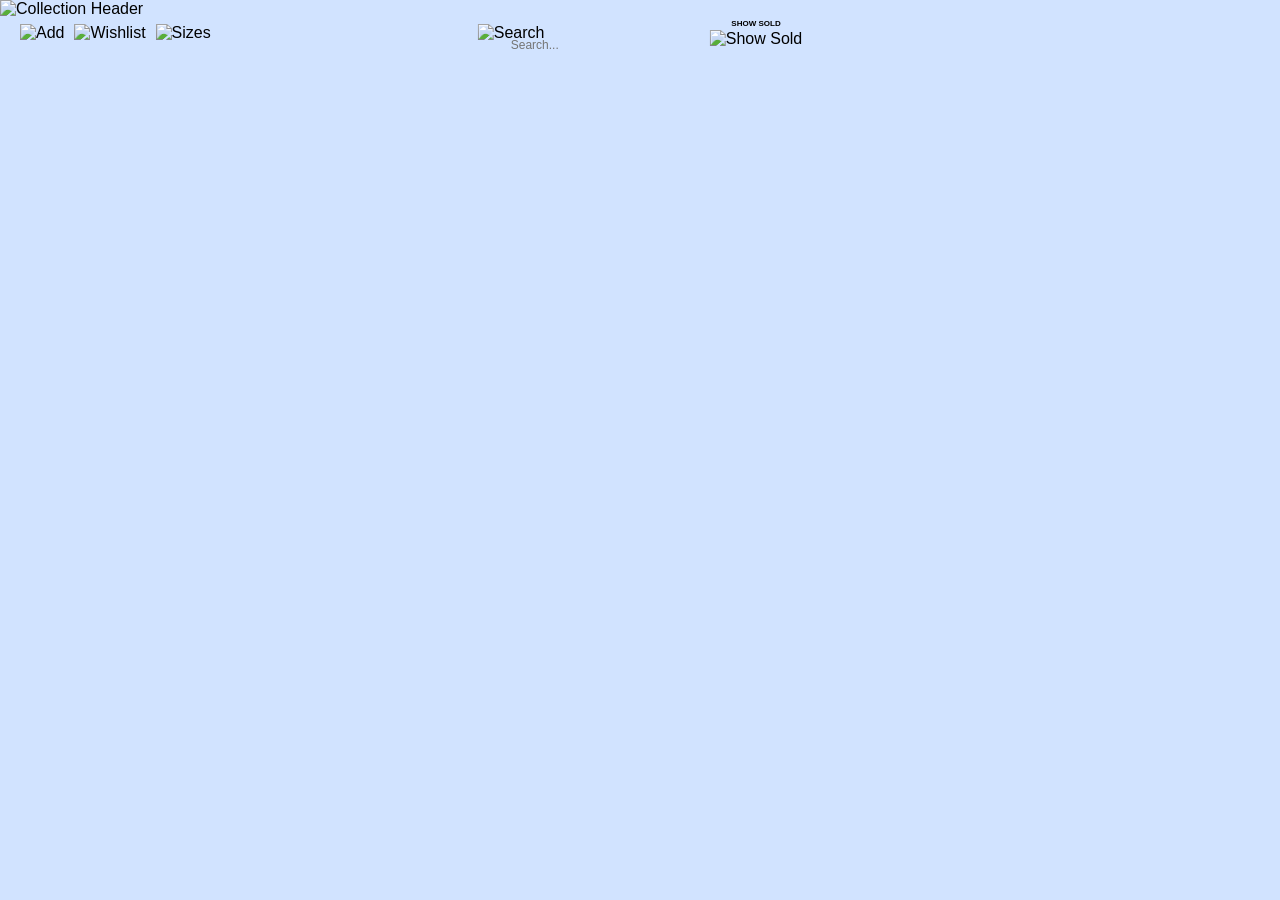
==== index.html @ 49babe40 "Update index.html" ====
<!DOCTYPE html>
<html lang="da">
<head>
  <meta charset="UTF-8">
  <meta name="viewport" content="width=device-width, initial-scale=1.0">
  <title>Collection - Adidas Arkiv</title>
  <link rel="stylesheet" href="style.css">
  <script>
    const PAGE_MODE = 'collect';
  </script>
</head>
<body>

  <!-- Header Banner -->
  <div class="header-container">
    <img src="https://lh3.googleusercontent.com/d/1BbO-EU_AmhU8XtYRuYGCFx_ZVZzK3iCA" alt="Collection Header">
  </div>

  <!-- Sticky Menu / Navbar med centreret midtersektion -->
  <div class="sticky-menu-wrapper">
    <div class="sticky-menu">
      <div class="menu-left">
        <img src="https://lh3.googleusercontent.com/d/1Rr_zvVAQYIR4N1D4tfpUbryo5eiioUpq" class="menu-item" onclick="handleButtonA()" alt="Add">
        <img src="https://lh3.googleusercontent.com/d/1xmQ_n_7Y_pGltsocKUHVBAHdI6Gm0oes" class="menu-item" onclick="handleButtonB()" alt="Wishlist">
        
        <div class="size-menu-trigger" onclick="toggleSizeMenu(event)">
          <img src="https://lh3.googleusercontent.com/d/1w_wkFOLBDLVanPZDswz19U744f0Dg8EL" class="menu-item" alt="Sizes">
          <div class="size-dropdown" id="sizeDropdown"></div>
        </div>
      </div>

      <div class="menu-center">
        <div class="search-box">
          <img src="https://lh3.googleusercontent.com/d/16AEnLeUyzfPU4YTCNXWA78eKpm2aWF4v" class="search-bg-img" alt="Search">
          <input type="text" placeholder="Search..." oninput="handleSearch(this.value)" list="categorySuggestions">
          <datalist id="categorySuggestions"></datalist>
        </div>

        <div class="toggle-container" onclick="toggleShowSold()">
          <span class="toggle-label">SHOW SOLD</span>
          <img id="showSoldToggleImg" class="menu-item" src="https://lh3.googleusercontent.com/d/1B65f2Et5kHbFkxHI8Q6cN3Uva6Ls0EKZ" alt="Show Sold">
        </div>
      </div>

      <div class="menu-right"></div>
    </div>
  </div>

  <!-- Main Content Layout med svævende Kategori-menu -->
  <div class="main-wrapper">
    <div class="content-area" id="contentArea"></div>
    <div class="alphabet-nav" id="alphabetNav"></div>
  </div>

  <!-- Modal Popup -->
  <div class="modal-bg" id="modalBg" onclick="handleBackdropClick(event)">
    <div class="modal modal-collect" id="modalCard">
      
      <div class="modal-header-banner">
        <img id="modalHeaderImg" src="https://lh3.googleusercontent.com/d/1gmPYQ6Regt_LEtvqxmYXH6gj2A0O2zVm" alt="Header Banner">
      </div>

      <!-- UPLOAD ELEMENT -->
      <div class="upload-section">
        <div class="upload-btn" id="uploadPreview" onclick="document.getElementById('fileInput').click()"></div>
        <input type="file" id="fileInput" style="display:none;" onchange="handleImage(this)">
        
        <div class="upload-right">
          <div class="field-group">
            <label for="mArticle">Article number</label>
            <div class="art-input">
              <img src="https://lh3.googleusercontent.com/d/1k2UAsx1wDDB_nzxmmHjxAotoMZ5BQft1" alt="a#">
              <input type="text" id="mArticle" placeholder="Article number" oninput="markFormDirty()">
            </div>
          </div>

          <div class="brand-toggle">
            <img id="imgOrigToggle" src="https://lh3.googleusercontent.com/d/152SiPw7Y39y_jeMaTdTZLXFkgR_Zu4cn" onclick="selectBrand('originals')" alt="Originals">
            <img id="imgPerfToggle" src="https://lh3.googleusercontent.com/d/1wEklPrdEZ3GHbNw2ejwfYwx1nBnRxhny" onclick="selectBrand('performance')" alt="Performance">
          </div>

          <div class="field-group">
            <label for="mCategory">Category</label>
            <input type="text" id="mCategory" placeholder="Category" list="categorySuggestions" oninput="markFormDirty()">
          </div>
        </div>
      </div>

      <!-- INFORMATION ELEMENT -->
      <div class="info-element-wrapper">
        <div class="field-group">
          <label for="mName">Name</label>
          <input type="text" id="mName" placeholder="Item name" oninput="markFormDirty()">
        </div>

        <div class="three-cols">
          <div class="field-group" style="flex: 1;">
            <label for="mSize">Size</label>
            <input type="text" id="mSize" placeholder="Size" oninput="markFormDirty()">
          </div>
          <div class="field-group" style="flex: 1;">
            <label for="mMadeIn">Made in</label>
            <input type="text" id="mMadeIn" placeholder="Country" oninput="markFormDirty()">
          </div>
          <div class="field-group" style="flex: 1;">
            <label for="mProduced">Production time</label>
            <input type="text" id="mProduced" placeholder="MM/YY" oninput="markFormDirty()">
          </div>
        </div>
      </div>

      <!-- PRICE ELEMENT -->
      <div class="price-section">
        <div class="field-group">
          <label for="mMaterial">Materials</label>
          <textarea id="mMaterial" placeholder="Materials..." oninput="markFormDirty()"></textarea>
        </div>
        <div class="price-right">
          <div class="field-group">
            <label for="mPurchasePrice">Purchase price</label>
            <input type="text" id="mPurchasePrice" placeholder="0,00 kr." oninput="markFormDirty()">
          </div>
          <div class="toggle-sold-row" onclick="toggleSoldState()">
            <img id="btnSold" src="https://lh3.googleusercontent.com/d/1K9HrpK2swbPdadOZPbrPVT3-V7k7bwCK" alt="Reselling">
          </div>
          <div class="field-group sale-price-group" id="salePriceGroup">
            <label for="mSalePrice">Sale price</label>
            <input type="text" id="mSalePrice" placeholder="0,00 kr." disabled oninput="markFormDirty()">
          </div>
        </div>
      </div>

      <!-- FOOTER ELEMENT -->
      <div class="modal-footer">
        <img src="https://lh3.googleusercontent.com/d/1ezJe2_NICuZT07YFN_1pRIQC8yiWAOHc" class="footer-btn" onclick="closeModal()" alt="Cancel">
        <div class="move-toggle-btn" onclick="toggleModalPageType()">
          <img id="imgMoveBtn" src="https://lh3.googleusercontent.com/d/1XsICtNKjWCBHymS1GHLmU-zh8LCk0f5a" alt="Move">
        </div>
        <img src="https://lh3.googleusercontent.com/d/1AjppabQ9us5pA44AK5LGZdV9MJ1YDXrC" class="footer-btn" onclick="saveData()" alt="Save">
      </div>

    </div>
  </div>

  <script src="app.js"></script>
</body>
</html>
---- style.css ----
@font-face {
  font-family: 'AvantGarde LT Book';
  src: local('AvantGarde LT Book'), local('ITC Avant Garde Gothic Std Book'), local('ITC Avant Garde Gothic Book');
  font-weight: bold;
}
@font-face {
  font-family: 'AvantGarde LT Medium';
  src: local('AvantGarde LT Medium'), local('ITC Avant Garde Gothic Std Medium');
  font-weight: 500;
}

html, body {
  margin: 0;
  padding: 0;
  width: 100%;
  max-width: 100%;
  overflow-x: hidden;
  background-color: #d1e3ff;
  font-family: 'AvantGarde LT Medium', sans-serif;
  color: #000;
  -webkit-text-size-adjust: 100%;
}

/* HEADER BANNER */
.header-container {
  width: 100%;
  overflow: hidden;
  position: relative;
  z-index: 10;
}

.header-container img {
  width: 100%;
  height: auto;
  display: block;
}

/* TOP MENU / STICKY NAVBAR - CENTRERET MIDTERSEKTION */
.sticky-menu-wrapper {
  position: sticky;
  top: 0;
  z-index: 100;
  width: 100%;
  background: #d1e3ff;
}

.sticky-menu {
  display: flex;
  align-items: center;
  justify-content: space-between;
  padding: 6px 20px;
  box-sizing: border-box;
  width: 100%;
  position: relative;
}

.menu-left {
  display: flex;
  align-items: center;
  gap: 10px;
  min-width: 0;
  z-index: 2;
}

.menu-center {
  position: absolute;
  left: 50%;
  transform: translateX(-50%);
  display: flex;
  align-items: center;
  gap: 12px;
  z-index: 1;
}

.menu-right {
  display: flex;
  align-items: center;
  gap: 10px;
  min-width: 0;
  z-index: 2;
}

.menu-item {
  cursor: pointer;
  height: 42px !important;
  width: auto !important;
  max-width: 110px;
  display: block;
  object-fit: contain;
}

.size-menu-trigger {
  position: relative;
  cursor: pointer;
}

.toggle-container {
  display: flex;
  flex-direction: column;
  align-items: center;
  justify-content: center;
  gap: 2px;
  flex-shrink: 0;
  cursor: pointer;
}

.toggle-label {
  font-family: 'AvantGarde LT Book', sans-serif;
  font-weight: bold;
  font-size: 8px;
  text-transform: uppercase;
  white-space: nowrap;
}

.search-box {
  position: relative;
  height: 42px;
  display: flex;
  align-items: center;
  width: 220px;
}

.search-bg-img {
  height: 42px !important;
  width: 100% !important;
  display: block;
  object-fit: fill;
}

.search-box input {
  position: absolute;
  left: 15%;
  top: 20%;
  width: 78%;
  height: 60%;
  border: none !important;
  background: transparent !important;
  box-shadow: none !important;
  outline: none !important;
  font-size: 12px;
  font-family: 'AvantGarde LT Medium', sans-serif;
  color: #000;
  padding: 0;
  margin: 0;
  -webkit-appearance: none;
}

@media (max-width: 768px) {
  .menu-center {
    position: static;
    transform: none;
  }
  .search-box { width: 140px; }
}

/* SIZE DROPDOWN MENU OVERLAY (MARKANT GLAS-EFFEKT) */
.size-dropdown {
  position: absolute;
  top: 100%;
  left: 0;
  z-index: 150;
  background: rgba(209, 227, 255, 0.88) !important;
  backdrop-filter: blur(25px) saturate(190%) !important;
  -webkit-backdrop-filter: blur(25px) saturate(190%) !important;
  border: 1.5px solid rgba(42, 26, 111, 0.45);
  border-radius: 24px;
  padding: 14px 18px 18px 18px;
  display: none;
  box-shadow: 0 16px 40px rgba(42, 26, 111, 0.28), inset 0 1px 2px rgba(255, 255, 255, 0.8);
  width: 330px;
  box-sizing: border-box;
  margin-top: 6px;
}

.size-dropdown-top {
  display: flex;
  justify-content: space-between;
  align-items: center;
  margin-bottom: 8px;
}

.size-quick-actions { display: flex; gap: 6px; align-items: center; }
.size-quick-actions img { height: 20px !important; width: auto !important; cursor: pointer; object-fit: contain; }

.size-group { margin-bottom: 10px; }
.size-group-title { height: 18px !important; width: auto !important; display: block; margin-bottom: 6px; object-fit: contain; }

.size-grid {
  display: grid;
  grid-template-columns: repeat(6, 1fr);
  gap: 6px;
}

.size-grid img {
  width: 100% !important;
  height: auto !important;
  aspect-ratio: 1/1;
  cursor: pointer;
  object-fit: contain;
}

/* MAIN CONTENT LAYOUT */
.main-wrapper {
  display: flex;
  padding: 10px 20px 20px 20px;
  position: relative;
  box-sizing: border-box;
  width: 100%;
  align-items: flex-start;
}

.content-area {
  flex: 1;
  min-width: 0;
  padding-right: 55px;
}

.category-section {
  margin-bottom: 25px;
}

.category-title {
  font-family: 'AvantGarde LT Book', sans-serif;
  font-weight: bold;
  font-size: 24px;
  margin: 15px 0 10px 0;
}

.item-grid {
  display: grid;
  grid-template-columns: repeat(5, 1fr);
  gap: 15px;
}

@media (max-width: 1024px) { .item-grid { grid-template-columns: repeat(4, 1fr); } }
@media (max-width: 600px) { .item-grid { grid-template-columns: repeat(2, 1fr); } }

/* SIDEBAR ALFABET BOBLER - STICKY DER STOPPER UNDER HEADER OG SVÆVER */
.alphabet-nav {
  position: sticky;
  top: 70px;
  height: max-content;
  max-height: calc(100vh - 90px);
  overflow-y: auto;
  display: flex;
  flex-direction: column;
  gap: 8px;
  z-index: 90;
  padding: 2px;
  flex-shrink: 0;
  margin-left: auto;
}

.alphabet-nav::-webkit-scrollbar {
  width: 0px;
  background: transparent;
}

.sidebar-bubble-item {
  position: relative;
  width: 36px !important;
  height: 36px !important;
  display: flex;
  align-items: center;
  justify-content: center;
  text-decoration: none;
  cursor: pointer;
  flex-shrink: 0;
}

.sidebar-bubble-bg {
  position: absolute;
  top: 0; left: 0;
  width: 36px !important;
  height: 36px !important;
  object-fit: contain;
  z-index: 1;
}

.sidebar-bubble-letter {
  position: relative;
  z-index: 2;
  font-family: 'AvantGarde LT Book', sans-serif;
  font-weight: bold;
  font-size: 14px;
  color: #000;
}

@media (max-width: 600px) { 
  .alphabet-nav { display: none; } 
  .content-area { padding-right: 0; }
}

/* ITEM CARD DESIGN */
.item-card {
  display: flex;
  flex-direction: column;
  cursor: pointer;
}

.image-wrapper {
  position: relative;
  width: 100%;
  padding-top: 100%;
  border: 1px dashed #000;
  box-sizing: border-box;
  background-color: #fff;
  background-size: cover;
  background-position: center;
}

.sold-overlay {
  position: absolute;
  top: 0; left: 0; right: 0; bottom: 0;
  background: url('https://lh3.googleusercontent.com/d/1aI-Sx4t3iTxtWBZ8tTBECgleesVGC5hX') no-repeat center/cover;
}

.size-badge {
  position: absolute;
  top: 4px; left: 4px;
  width: 26px; height: 26px;
  object-fit: contain;
}

.article-badge {
  position: absolute;
  bottom: 3px; right: 4px;
  display: flex; align-items: center; gap: 2px;
  font-family: 'AvantGarde LT Book', sans-serif;
  font-weight: bold; font-size: 11px;
}

.article-badge img { height: 10px; width: auto; display: block; margin: 0; }

.info-box {
  margin-top: 4px;
  background: #fff;
  border: 1px solid #ddd;
  padding: 6px 8px;
  box-sizing: border-box;
  display: flex;
  flex-direction: column;
  justify-content: space-between;
  height: 85px; 
  position: relative;
}

.info-header {
  display: flex;
  justify-content: space-between;
  align-items: center;
  font-family: 'AvantGarde LT Book', sans-serif;
  font-weight: bold !important;
  font-size: 12px;
  padding-right: 25px;
}

.item-id {
  position: absolute;
  top: 4px; right: 6px;
  color: #D9D9D9 !important;
  font-size: 7px !important;
  font-family: 'AvantGarde LT Book', sans-serif;
}

.info-name {
  font-size: 11px;
  font-family: 'AvantGarde LT Book', sans-serif;
  font-weight: bold;
  white-space: nowrap; overflow: hidden; text-overflow: ellipsis;
  margin: 1px 0;
}

.info-row {
  display: flex; align-items: center; justify-content: space-between;
  color: #4C4C4C; font-size: 10.5px; margin: 0;
  font-family: 'AvantGarde LT Book', sans-serif;
}

.price-left-side, .price-right-side { display: flex; align-items: center; gap: 3px; }
.price-left-side img, .price-right-side img { height: 11px; width: auto; display: inline-block; vertical-align: middle; }
.info-row span.val { color: #000; font-family: 'AvantGarde LT Book', sans-serif; font-weight: bold; }

/* =========================================================
   POPUP MODAL DESIGN - OPTIMAL FYLDET UD UDEN TOMRUM (381 : 558)
   ========================================================= */
.modal-bg {
  position: fixed;
  top: 0; left: 0; right: 0; bottom: 0;
  background: rgba(0, 0, 0, 0.45);
  display: none;
  align-items: center; justify-content: center;
  z-index: 200;
  backdrop-filter: blur(4px);
  padding: 10px;
  box-sizing: border-box;
}

.modal {
  background: #ffffff;
  border-radius: 22px;
  aspect-ratio: 381 / 558;
  height: min(90vh, 650px);
  width: auto;
  max-width: 95vw;
  box-sizing: border-box;
  display: flex;
  flex-direction: column;
  justify-content: space-between;
  padding: 12px 16px 12px 16px;
  box-shadow: 0 15px 35px rgba(0, 0, 0, 0.25);
  overflow: hidden;
}

.modal-collect {
  border: 3.5px solid transparent;
  background-image: linear-gradient(#fff, #fff), linear-gradient(135deg, #1AA8FF, #24FFD8);
  background-origin: border-box;
  background-clip: padding-box, border-box;
}

.modal-wishlist {
  border: 3.5px solid transparent;
  background-image: linear-gradient(#fff, #fff), linear-gradient(135deg, #3E8CFF, #5D43C3);
  background-origin: border-box;
  background-clip: padding-box, border-box;
}

.modal-header-banner {
  width: 100%;
  height: 16%;
  display: flex;
  justify-content: center;
  align-items: center;
  flex-shrink: 0;
}

.modal-header-banner img {
  height: 100%;
  width: auto;
  max-width: 100%;
  object-fit: contain;
}

.field-group {
  display: flex;
  flex-direction: column;
  gap: 1px;
}

.field-group label {
  color: #2F47B1 !important;
  font-family: 'AvantGarde LT Book', sans-serif;
  font-size: 10px;
  font-weight: bold;
}

.modal input[type="text"], 
.modal textarea {
  width: 100% !important;
  background-color: #E7EDFF !important;
  border: 1px solid #B1C3FF !important;
  border-radius: 6px !important;
  padding: 3px 6px !important;
  box-sizing: border-box !important;
  font-family: 'AvantGarde LT Medium', sans-serif !important;
  font-size: 10.5px !important;
  color: #000 !important;
  outline: none !important;
}

.upload-section {
  display: flex !important;
  gap: 10px !important;
  align-items: stretch !important;
  width: 100% !important;
  height: 29%;
  flex-shrink: 0;
}

.upload-btn {
  aspect-ratio: 1 / 1;
  height: 100% !important;
  width: auto !important;
  border-radius: 12px !important;
  background-size: cover !important;
  background-position: center !important;
  cursor: pointer !important;
  flex-shrink: 0 !important;
  border: 1px dashed #b1c3ff !important;
}

.upload-right {
  display: flex !important;
  flex-direction: column !important;
  justify-content: space-between !important;
  flex: 1 !important;
  min-width: 0 !important;
  height: 100% !important;
}

.art-input {
  display: flex !important;
  align-items: center !important;
  gap: 4px !important;
}

.art-input img {
  height: 13px !important;
  width: auto !important;
}

.brand-toggle {
  display: flex !important;
  justify-content: space-between !important;
  align-items: center !important;
  gap: 6px !important;
  width: 100% !important;
  height: 42% !important;
}

.brand-toggle img {
  height: 100% !important;
  width: 48% !important;
  cursor: pointer !important;
  object-fit: contain !important;
}

.info-element-wrapper {
  display: flex;
  flex-direction: column;
  justify-content: space-between;
  height: 16.5%;
  flex-shrink: 0;
}

.three-cols {
  display: flex !important;
  gap: 5px !important;
}

.price-section {
  display: flex !important;
  gap: 10px !important;
  align-items: stretch !important;
  height: 19%;
  flex-shrink: 0;
}

.price-section .field-group {
  display: flex !important;
  flex-direction: column !important;
  height: 100% !important;
  box-sizing: border-box !important;
  flex: 1 !important;
}

.modal textarea#mMaterial {
  resize: none !important;
  height: 100% !important;
  box-sizing: border-box !important;
}

.price-right {
  display: flex !important;
  flex-direction: column !important;
  justify-content: space-between !important;
  flex: 1 !important;
  height: 100% !important;
  box-sizing: border-box !important;
}

.sale-price-group {
  opacity: 0.4;
  transition: opacity 0.2s ease;
}

.sale-price-group.active {
  opacity: 1;
}

.toggle-sold-row {
  display: flex !important;
  align-items: center !important;
  cursor: pointer !important;
  margin: 1px 0 !important;
}

.toggle-sold-row img {
  height: 14px !important;
  width: auto !important;
  display: block !important;
}

.modal-footer {
  display: flex !important;
  justify-content: space-between !important;
  align-items: center !important;
  height: 11.5%;
  gap: 8px !important;
  flex-shrink: 0;
}

.footer-btn {
  height: 52% !important;
  width: auto !important;
  cursor: pointer !important;
  object-fit: contain !important;
  flex-shrink: 0 !important;
}

.move-toggle-btn {
  flex: 1 !important;
  display: flex !important;
  justify-content: center !important;
  align-items: center !important;
  height: 100% !important;
}

.move-toggle-btn img {
  height: 100% !important;
  width: 100% !important;
  object-fit: contain !important;
  cursor: pointer !important;
}
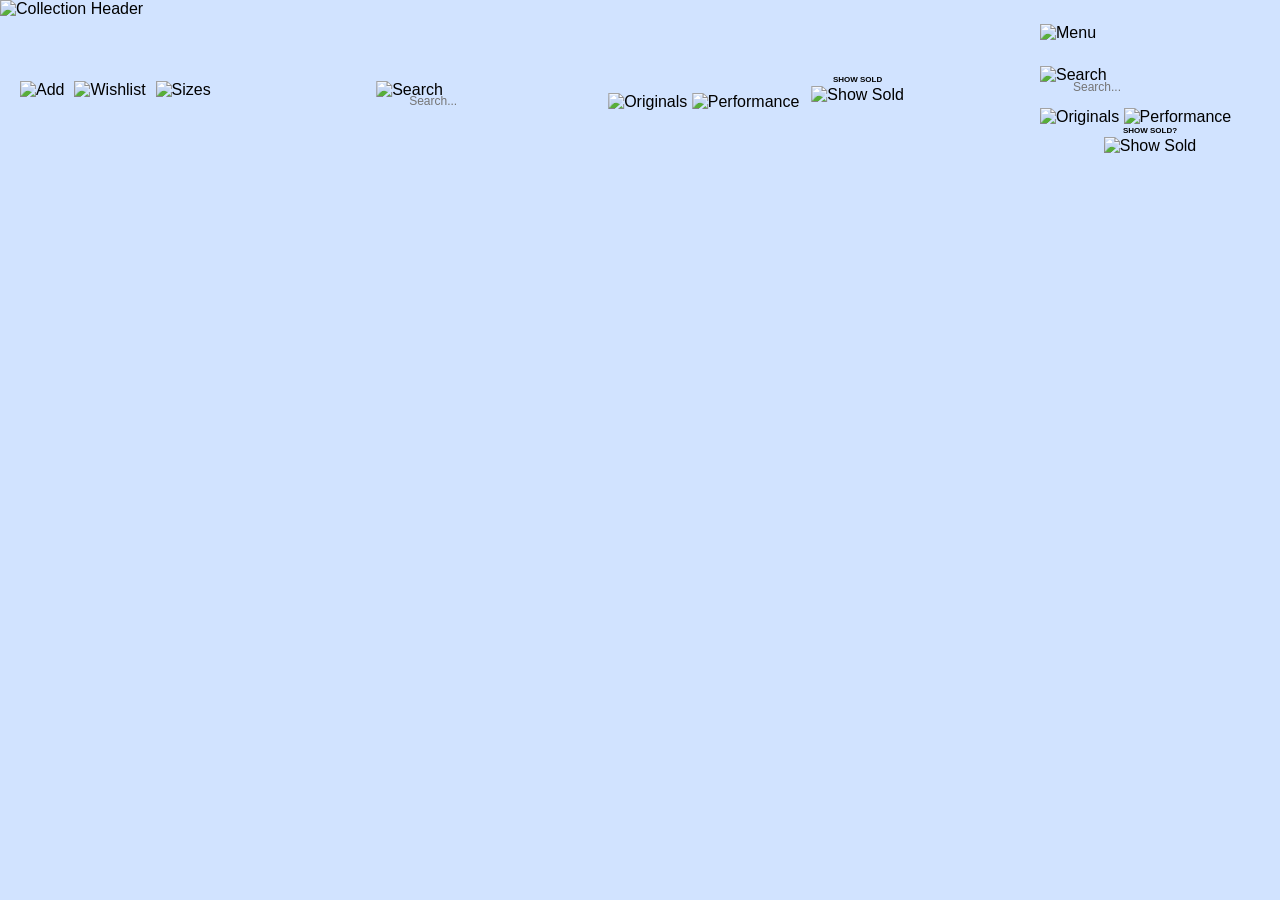
==== commit be9135c4: "Update index.html" ====
--- a/index.html
+++ b/index.html
@@ -12,11 +12,11 @@
 <body>
 
   <!-- Header Banner -->
-  <div class="header-container">
+  <div class="header-container" id="headerContainer">
     <img src="https://lh3.googleusercontent.com/d/1BbO-EU_AmhU8XtYRuYGCFx_ZVZzK3iCA" alt="Collection Header">
   </div>
 
-  <!-- Sticky Menu / Navbar med centreret midtersektion -->
+  <!-- Sticky Menu / Navbar -->
   <div class="sticky-menu-wrapper">
     <div class="sticky-menu">
       <div class="menu-left">
@@ -29,24 +29,55 @@
         </div>
       </div>
 
-      <div class="menu-center">
+      <div class="menu-center desktop-menu-center">
+        <!-- Search Box -->
         <div class="search-box">
           <img src="https://lh3.googleusercontent.com/d/16AEnLeUyzfPU4YTCNXWA78eKpm2aWF4v" class="search-bg-img" alt="Search">
           <input type="text" placeholder="Search..." oninput="handleSearch(this.value)" list="categorySuggestions">
           <datalist id="categorySuggestions"></datalist>
         </div>
 
+        <!-- Brand Filter Buttons (punkt 6) -->
+        <div class="brand-filter-group">
+          <img id="topBrandOrig" src="https://lh3.googleusercontent.com/d/1phuiZ7Mh7kYKfAENbCw2ah78_Tem2NAM" onclick="toggleBrandFilter('originals')" alt="Originals">
+          <img id="topBrandPerf" src="https://lh3.googleusercontent.com/d/1ycABFjAvKvRXOgnKJ77_fO2Y0zpAh6fG" onclick="toggleBrandFilter('performance')" alt="Performance">
+        </div>
+
+        <!-- Show Sold Toggle -->
         <div class="toggle-container" onclick="toggleShowSold()">
           <span class="toggle-label">SHOW SOLD</span>
           <img id="showSoldToggleImg" class="menu-item" src="https://lh3.googleusercontent.com/d/1B65f2Et5kHbFkxHI8Q6cN3Uva6Ls0EKZ" alt="Show Sold">
         </div>
       </div>
 
-      <div class="menu-right"></div>
+      <div class="menu-right">
+        <!-- Mobile Dropdown Fold Out Button (punkt 7) -->
+        <div class="mobile-foldout-trigger" onclick="toggleMobileDropdown(event)">
+          <img src="https://lh3.googleusercontent.com/d/1uAKwyD0PDeKZ8p-C4xMuNnaMW314ayjp" class="menu-item" alt="Menu">
+          <div class="mobile-dropdown-panel" id="mobileDropdownPanel" onclick="event.stopPropagation()">
+            <div class="search-box mobile-search-box">
+              <img src="https://lh3.googleusercontent.com/d/16AEnLeUyzfPU4YTCNXWA78eKpm2aWF4v" class="search-bg-img" alt="Search">
+              <input type="text" placeholder="Search..." oninput="handleSearch(this.value)" list="categorySuggestions">
+            </div>
+            
+            <div class="mobile-dropdown-row">
+              <div class="brand-filter-group">
+                <img id="mobBrandOrig" src="https://lh3.googleusercontent.com/d/1phuiZ7Mh7kYKfAENbCw2ah78_Tem2NAM" onclick="toggleBrandFilter('originals')" alt="Originals">
+                <img id="mobBrandPerf" src="https://lh3.googleusercontent.com/d/1ycABFjAvKvRXOgnKJ77_fO2Y0zpAh6fG" onclick="toggleBrandFilter('performance')" alt="Performance">
+              </div>
+
+              <div class="toggle-container" onclick="toggleShowSold()">
+                <span class="toggle-label">SHOW SOLD?</span>
+                <img id="mobShowSoldToggleImg" class="menu-item" src="https://lh3.googleusercontent.com/d/1B65f2Et5kHbFkxHI8Q6cN3Uva6Ls0EKZ" alt="Show Sold">
+              </div>
+            </div>
+          </div>
+        </div>
+      </div>
     </div>
   </div>
 
-  <!-- Main Content Layout med svævende Kategori-menu -->
+  <!-- Main Content Layout med Kategori-menu -->
   <div class="main-wrapper">
     <div class="content-area" id="contentArea"></div>
     <div class="alphabet-nav" id="alphabetNav"></div>
@@ -130,13 +161,13 @@
         </div>
       </div>
 
-      <!-- FOOTER ELEMENT -->
+      <!-- FOOTER ELEMENT (punkt 5: Opdaterede Image IDs for Cancel & Save) -->
       <div class="modal-footer">
-        <img src="https://lh3.googleusercontent.com/d/1ezJe2_NICuZT07YFN_1pRIQC8yiWAOHc" class="footer-btn" onclick="closeModal()" alt="Cancel">
+        <img src="https://lh3.googleusercontent.com/d/1bIswf5T_aL4D3FBBkKJzgrP2c3qv1aUp" class="footer-btn" onclick="closeModal()" alt="Cancel">
         <div class="move-toggle-btn" onclick="toggleModalPageType()">
           <img id="imgMoveBtn" src="https://lh3.googleusercontent.com/d/1XsICtNKjWCBHymS1GHLmU-zh8LCk0f5a" alt="Move">
         </div>
-        <img src="https://lh3.googleusercontent.com/d/1AjppabQ9us5pA44AK5LGZdV9MJ1YDXrC" class="footer-btn" onclick="saveData()" alt="Save">
+        <img src="https://lh3.googleusercontent.com/d/18Nxk5H4uAA2pAktW6TkC7l8WEpZVpvZT" class="footer-btn" onclick="saveData()" alt="Save">
       </div>
 
     </div>
--- a/style.css
+++ b/style.css
@@ -7,6 +7,11 @@
   font-family: 'AvantGarde LT Medium';
   src: local('AvantGarde LT Medium'), local('ITC Avant Garde Gothic Std Medium');
   font-weight: 500;
+}
+@font-face {
+  font-family: 'AvantGarde LT Medium';
+  src: local('AvantGarde LT Medium'), local('ITC Avant Garde Gothic Std Medium');
+  font-weight: normal;
 }
 
 html, body {
@@ -153,20 +158,20 @@
   .search-box { width: 140px; }
 }
 
-/* SIZE DROPDOWN MENU OVERLAY (MARKANT GLAS-EFFEKT) */
+/* SIZE DROPDOWN MENU OVERLAY (ÆGTE GLAS-EFFEKT MED 45% OPACITET) */
 .size-dropdown {
   position: absolute;
   top: 100%;
   left: 0;
   z-index: 150;
-  background: rgba(209, 227, 255, 0.88) !important;
-  backdrop-filter: blur(25px) saturate(190%) !important;
-  -webkit-backdrop-filter: blur(25px) saturate(190%) !important;
-  border: 1.5px solid rgba(42, 26, 111, 0.45);
+  background: rgba(209, 227, 255, 0.45) !important;
+  backdrop-filter: blur(22px) saturate(190%) !important;
+  -webkit-backdrop-filter: blur(22px) saturate(190%) !important;
+  border: 1.5px solid rgba(42, 26, 111, 0.35);
   border-radius: 24px;
   padding: 14px 18px 18px 18px;
   display: none;
-  box-shadow: 0 16px 40px rgba(42, 26, 111, 0.28), inset 0 1px 2px rgba(255, 255, 255, 0.8);
+  box-shadow: 0 16px 40px rgba(42, 26, 111, 0.18), inset 0 1px 2px rgba(255, 255, 255, 0.6);
   width: 330px;
   box-sizing: border-box;
   margin-top: 6px;
@@ -230,25 +235,41 @@
   display: grid;
   grid-template-columns: repeat(5, 1fr);
   gap: 15px;
-}
-
-@media (max-width: 1024px) { .item-grid { grid-template-columns: repeat(4, 1fr); } }
-@media (max-width: 600px) { .item-grid { grid-template-columns: repeat(2, 1fr); } }
-
-/* SIDEBAR ALFABET BOBLER - STICKY DER STOPPER UNDER HEADER OG SVÆVER */
+  width: 100%;
+  box-sizing: border-box;
+}
+
+@media (max-width: 1024px) { 
+  .item-grid { 
+    grid-template-columns: repeat(4, 1fr); 
+  } 
+}
+
+@media (max-width: 600px) { 
+  .item-grid { 
+    grid-template-columns: repeat(2, 1fr) !important; 
+  } 
+}
+
+/* SIDEBAR ALFABET BOBLER - DYNAMISK LÆBOPOMADE / MIDTE-LÅS */
 .alphabet-nav {
-  position: sticky;
-  top: 70px;
+  position: absolute;
+  right: 20px;
+  top: 150px;
   height: max-content;
-  max-height: calc(100vh - 90px);
+  max-height: calc(100vh - 120px);
   overflow-y: auto;
   display: flex;
   flex-direction: column;
-  gap: 8px;
-  z-index: 90;
+  gap: 6px;
+  z-index: 120;
   padding: 2px;
-  flex-shrink: 0;
-  margin-left: auto;
+}
+
+.alphabet-nav.fixed-nav {
+  position: fixed;
+  top: 50%;
+  transform: translateY(-50%);
 }
 
 .alphabet-nav::-webkit-scrollbar {
@@ -291,17 +312,23 @@
   .content-area { padding-right: 0; }
 }
 
-/* ITEM CARD DESIGN */
+/* ITEM CARD DESIGN MED PRÆCIS FONT-STYRING */
 .item-card {
   display: flex;
   flex-direction: column;
   cursor: pointer;
+  grid-column: span 1 !important;
+  width: 100% !important;
+  max-width: 100% !important;
+  min-width: 0 !important;
+  box-sizing: border-box;
 }
 
 .image-wrapper {
   position: relative;
-  width: 100%;
-  padding-top: 100%;
+  width: 100% !important;
+  aspect-ratio: 1 / 1 !important; /* Tvinger billedet til at være 100% kvadratisk uanset alt andet */
+  padding-top: 0 !important; /* Erstatter padding-top trick for at undgå at elementet strækkes */
   border: 1px dashed #000;
   box-sizing: border-box;
   background-color: #fff;
@@ -327,7 +354,8 @@
   bottom: 3px; right: 4px;
   display: flex; align-items: center; gap: 2px;
   font-family: 'AvantGarde LT Book', sans-serif;
-  font-weight: bold; font-size: 11px;
+  font-weight: bold; 
+  font-size: 11px;
 }
 
 .article-badge img { height: 10px; width: auto; display: block; margin: 0; }
@@ -338,6 +366,8 @@
   border: 1px solid #ddd;
   padding: 6px 8px;
   box-sizing: border-box;
+  width: 100% !important;
+  min-width: 0 !important; /* Sikrer at infoboksen ikke presser kolonnen ud */
   display: flex;
   flex-direction: column;
   justify-content: space-between;
@@ -349,7 +379,7 @@
   display: flex;
   justify-content: space-between;
   align-items: center;
-  font-family: 'AvantGarde LT Book', sans-serif;
+  font-family: 'AvantGarde LT Book', sans-serif !important;
   font-weight: bold !important;
   font-size: 12px;
   padding-right: 25px;
@@ -365,8 +395,8 @@
 
 .info-name {
   font-size: 11px;
-  font-family: 'AvantGarde LT Book', sans-serif;
-  font-weight: bold;
+  font-family: 'AvantGarde LT Medium', sans-serif;
+  font-weight: normal; /* Almindelig font style */
   white-space: nowrap; overflow: hidden; text-overflow: ellipsis;
   margin: 1px 0;
 }
@@ -375,14 +405,39 @@
   display: flex; align-items: center; justify-content: space-between;
   color: #4C4C4C; font-size: 10.5px; margin: 0;
   font-family: 'AvantGarde LT Book', sans-serif;
-}
-
-.price-left-side, .price-right-side { display: flex; align-items: center; gap: 3px; }
+  font-weight: bold; /* Made in & Produced i AvantGarde LT Book fed */
+}
+
+.info-row span.val {
+  color: #000;
+  font-family: 'AvantGarde LT Book', sans-serif;
+  font-weight: bold;
+}
+
+.price-left-side, .price-right-side { 
+  display: flex; 
+  align-items: center; 
+  gap: 3px; 
+  font-family: 'AvantGarde LT Medium', sans-serif;
+  font-weight: bold; /* Purchase price & Sale price i AvantGarde LT Medium fed */
+}
+
 .price-left-side img, .price-right-side img { height: 11px; width: auto; display: inline-block; vertical-align: middle; }
-.info-row span.val { color: #000; font-family: 'AvantGarde LT Book', sans-serif; font-weight: bold; }
+
+.price-left-side span.val {
+  color: #000;
+  font-family: 'AvantGarde LT Medium', sans-serif;
+  font-weight: bold;
+}
+
+.price-right-side span.val {
+  color: #001EB7 !important; /* Sale price i specifik farve */
+  font-family: 'AvantGarde LT Medium', sans-serif;
+  font-weight: bold;
+}
 
 /* =========================================================
-   POPUP MODAL DESIGN - OPTIMAL FYLDET UD UDEN TOMRUM (381 : 558)
+   POPUP MODAL DESIGN - 381 : 558 PROPORTIONER OG FYLDET UD
    ========================================================= */
 .modal-bg {
   position: fixed;
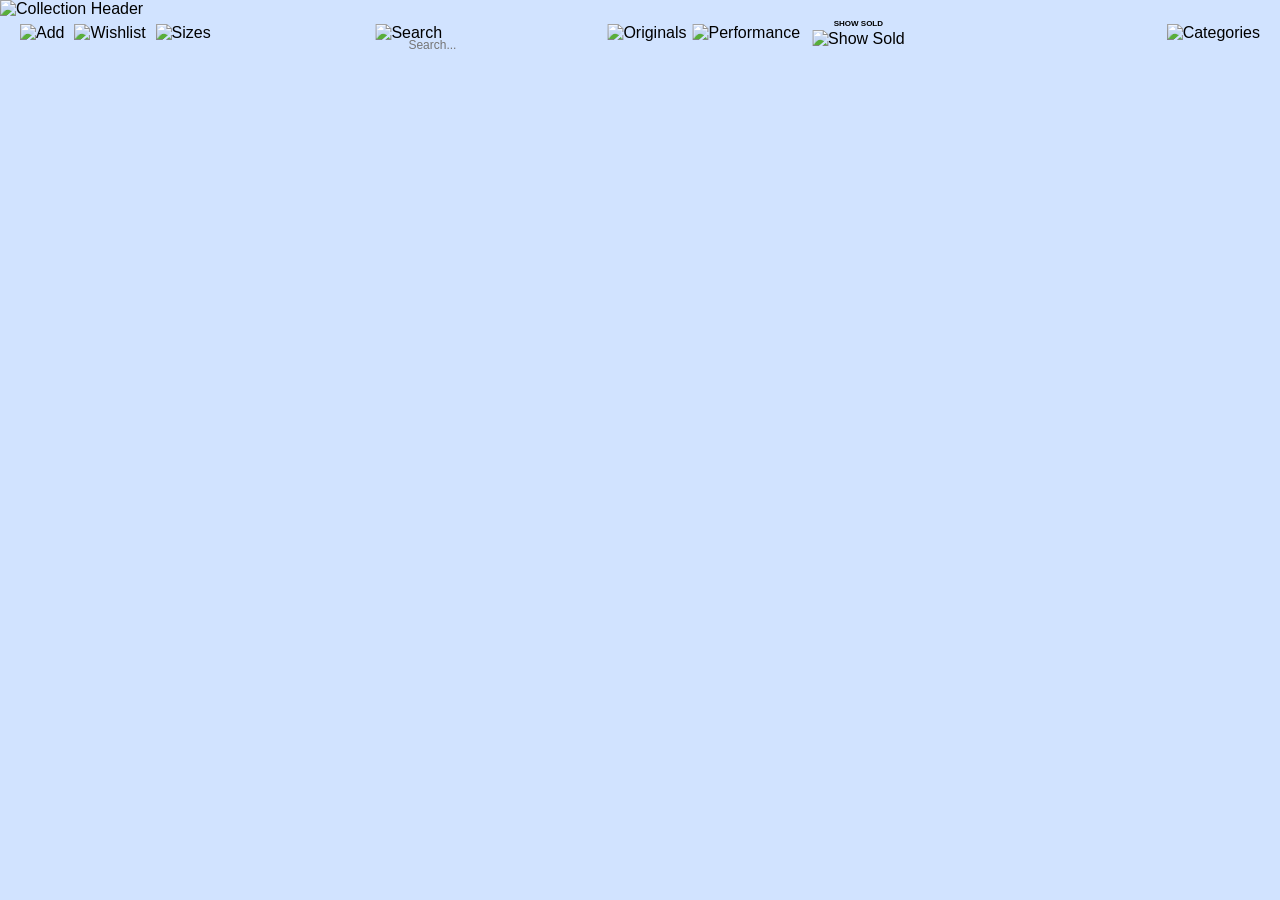
==== commit b319871d: "Update index.html" ====
--- a/index.html
+++ b/index.html
@@ -25,7 +25,7 @@
         
         <div class="size-menu-trigger" onclick="toggleSizeMenu(event)">
           <img src="https://lh3.googleusercontent.com/d/1w_wkFOLBDLVanPZDswz19U744f0Dg8EL" class="menu-item" alt="Sizes">
-          <div class="size-dropdown" id="sizeDropdown"></div>
+          <div class="size-dropdown" id="sizeDropdown" onclick="event.stopPropagation()"></div>
         </div>
       </div>
 
@@ -37,7 +37,7 @@
           <datalist id="categorySuggestions"></datalist>
         </div>
 
-        <!-- Brand Filter Buttons (punkt 6) -->
+        <!-- Brand Filter Buttons -->
         <div class="brand-filter-group">
           <img id="topBrandOrig" src="https://lh3.googleusercontent.com/d/1phuiZ7Mh7kYKfAENbCw2ah78_Tem2NAM" onclick="toggleBrandFilter('originals')" alt="Originals">
           <img id="topBrandPerf" src="https://lh3.googleusercontent.com/d/1ycABFjAvKvRXOgnKJ77_fO2Y0zpAh6fG" onclick="toggleBrandFilter('performance')" alt="Performance">
@@ -51,9 +51,9 @@
       </div>
 
       <div class="menu-right">
-        <!-- Mobile Dropdown Fold Out Button (punkt 7) -->
+        <!-- Mobile Dropdown Fold Out Button -->
         <div class="mobile-foldout-trigger" onclick="toggleMobileDropdown(event)">
-          <img src="https://lh3.googleusercontent.com/d/1uAKwyD0PDeKZ8p-C4xMuNnaMW314ayjp" class="menu-item" alt="Menu">
+          <img src="https://lh3.googleusercontent.com/d/12kTHcKnkMJSGLnuDeuSdsu1NO1W1ZXpP" class="menu-item" alt="Menu">
           <div class="mobile-dropdown-panel" id="mobileDropdownPanel" onclick="event.stopPropagation()">
             <div class="search-box mobile-search-box">
               <img src="https://lh3.googleusercontent.com/d/16AEnLeUyzfPU4YTCNXWA78eKpm2aWF4v" class="search-bg-img" alt="Search">
@@ -73,6 +73,11 @@
             </div>
           </div>
         </div>
+
+        <!-- Mobile Category Navigation Toggle -->
+        <div class="mobile-cat-trigger" onclick="toggleMobileCategoryNav(event)">
+          <img src="https://lh3.googleusercontent.com/d/17AW3h4PPmWoj6pPSnmsECmSh1HMf_BGP" class="menu-item" alt="Categories">
+        </div>
       </div>
     </div>
   </div>
@@ -135,33 +140,60 @@
           </div>
           <div class="field-group" style="flex: 1;">
             <label for="mProduced">Production time</label>
-            <input type="text" id="mProduced" placeholder="MM/YY" oninput="markFormDirty()">
-          </div>
-        </div>
-      </div>
-
-      <!-- PRICE ELEMENT -->
+            <div class="icon-input-row">
+              <img src="https://lh3.googleusercontent.com/d/1C0naWRde39PV2fVvuN8VCmBBYK2Z_JGV" class="field-icon" alt="prod">
+              <input type="text" id="mProduced" placeholder="MM/YY" oninput="markFormDirty()">
+            </div>
+          </div>
+        </div>
+      </div>
+
+      <!-- PRICE & MATERIALS ELEMENT -->
       <div class="price-section">
-        <div class="field-group">
-          <label for="mMaterial">Materials</label>
-          <textarea id="mMaterial" placeholder="Materials..." oninput="markFormDirty()"></textarea>
-        </div>
+        <div class="materials-column">
+          <div class="field-group">
+            <label for="mMaterial">Materials</label>
+            <textarea id="mMaterial" placeholder="Materials..." oninput="markFormDirty()"></textarea>
+          </div>
+          <div class="field-group">
+            <label for="mLining">Lining</label>
+            <textarea id="mLining" placeholder="Lining..." oninput="markFormDirty()"></textarea>
+          </div>
+        </div>
+
         <div class="price-right">
           <div class="field-group">
             <label for="mPurchasePrice">Purchase price</label>
-            <input type="text" id="mPurchasePrice" placeholder="0,00 kr." oninput="markFormDirty()">
-          </div>
-          <div class="toggle-sold-row" onclick="toggleSoldState()">
-            <img id="btnSold" src="https://lh3.googleusercontent.com/d/1K9HrpK2swbPdadOZPbrPVT3-V7k7bwCK" alt="Reselling">
-          </div>
-          <div class="field-group sale-price-group" id="salePriceGroup">
-            <label for="mSalePrice">Sale price</label>
-            <input type="text" id="mSalePrice" placeholder="0,00 kr." disabled oninput="markFormDirty()">
-          </div>
-        </div>
-      </div>
-
-      <!-- FOOTER ELEMENT (punkt 5: Opdaterede Image IDs for Cancel & Save) -->
+            <div class="icon-input-row">
+              <img src="https://lh3.googleusercontent.com/d/161MpMU1eBg3tkn6EEyzR8lCPmTur-SOY" class="field-icon" alt="purchase">
+              <input type="text" id="mPurchasePrice" placeholder="0,00 kr." oninput="markFormDirty()">
+            </div>
+          </div>
+
+          <!-- RESELLING / LISTED / SOLD ROW -->
+          <div class="reselling-sold-container">
+            <div class="resell-toggle-btn" onclick="toggleResellingState()">
+              <img id="btnReselling" src="https://lh3.googleusercontent.com/d/1ZgqEp1y0HhGzAgEuo3k7wsO649HFDkkq" alt="Reselling">
+              <span id="txtReselling" class="status-text">Reselling?</span>
+            </div>
+
+            <div class="sold-toggle-btn dimmed" id="soldToggleWrapper" onclick="toggleSoldState()">
+              <img id="btnSold" src="https://lh3.googleusercontent.com/d/1qrY7_DlZXQsGCG4XxSvVPB6sGR-SUigi" alt="Sold">
+              <span id="txtSold" class="status-text">SOLD?</span>
+            </div>
+          </div>
+
+          <!-- SALE PRICE FIELD -->
+          <div class="field-group sale-price-group dimmed" id="salePriceGroup">
+            <div class="icon-input-row">
+              <img src="https://lh3.googleusercontent.com/d/1AL23h0itXKmbWh_P4v_PL-J-AiXC1Nax" class="field-icon" alt="sale">
+              <input type="text" id="mSalePrice" placeholder="Sold for..." disabled oninput="markFormDirty()">
+            </div>
+          </div>
+        </div>
+      </div>
+
+      <!-- FOOTER ELEMENT -->
       <div class="modal-footer">
         <img src="https://lh3.googleusercontent.com/d/1bIswf5T_aL4D3FBBkKJzgrP2c3qv1aUp" class="footer-btn" onclick="closeModal()" alt="Cancel">
         <div class="move-toggle-btn" onclick="toggleModalPageType()">
--- a/style.css
+++ b/style.css
@@ -40,7 +40,7 @@
   display: block;
 }
 
-/* TOP MENU / STICKY NAVBAR - CENTRERET MIDTERSEKTION */
+/* TOP MENU / STICKY NAVBAR */
 .sticky-menu-wrapper {
   position: sticky;
   top: 0;
@@ -91,6 +91,19 @@
   width: auto !important;
   max-width: 110px;
   display: block;
+  object-fit: contain;
+}
+
+.brand-filter-group {
+  display: flex;
+  align-items: center;
+  gap: 6px;
+}
+
+.brand-filter-group img {
+  height: 42px !important;
+  width: auto !important;
+  cursor: pointer;
   object-fit: contain;
 }
 
@@ -150,58 +163,107 @@
   -webkit-appearance: none;
 }
 
-@media (max-width: 768px) {
-  .menu-center {
-    position: static;
-    transform: none;
-  }
-  .search-box { width: 140px; }
-}
-
-/* SIZE DROPDOWN MENU OVERLAY (ÆGTE GLAS-EFFEKT MED 45% OPACITET) */
+/* MOBILE DROPDOWN */
+.mobile-foldout-trigger {
+  display: none;
+  position: relative;
+}
+
+.mobile-dropdown-panel {
+  position: absolute;
+  top: 100%;
+  right: 0;
+  z-index: 160;
+  background: rgba(209, 227, 255, 0.85) !important;
+  backdrop-filter: blur(22px) saturate(190%) !important;
+  -webkit-backdrop-filter: blur(22px) saturate(190%) !important;
+  border: 1.5px solid rgba(42, 26, 111, 0.35);
+  border-radius: 20px;
+  padding: 12px;
+  display: none;
+  flex-direction: column;
+  gap: 10px;
+  box-shadow: 0 16px 40px rgba(42, 26, 111, 0.25);
+  width: 280px;
+  box-sizing: border-box;
+  margin-top: 6px;
+}
+
+.mobile-search-box {
+  width: 100% !important;
+}
+
+.mobile-dropdown-row {
+  display: flex;
+  justify-content: space-between;
+  align-items: center;
+  width: 100%;
+}
+
+@media (max-width: 820px) {
+  .desktop-menu-center { display: none !important; }
+  .mobile-foldout-trigger { display: block !important; }
+}
+
+/* SIZE DROPDOWN MENU OVERLAY (Kompakt med minimal padding) */
 .size-dropdown {
   position: absolute;
   top: 100%;
   left: 0;
   z-index: 150;
-  background: rgba(209, 227, 255, 0.45) !important;
+  background: rgba(209, 227, 255, 0.55) !important;
   backdrop-filter: blur(22px) saturate(190%) !important;
   -webkit-backdrop-filter: blur(22px) saturate(190%) !important;
   border: 1.5px solid rgba(42, 26, 111, 0.35);
-  border-radius: 24px;
-  padding: 14px 18px 18px 18px;
+  border-radius: 20px;
+  padding: 8px 10px;
   display: none;
-  box-shadow: 0 16px 40px rgba(42, 26, 111, 0.18), inset 0 1px 2px rgba(255, 255, 255, 0.6);
+  box-shadow: 0 16px 40px rgba(42, 26, 111, 0.18);
   width: 330px;
-  box-sizing: border-box;
-  margin-top: 6px;
+  max-width: 92vw;
+  max-height: 100%
+  box-sizing: border-box;
+  margin-top: 4px;
 }
 
 .size-dropdown-top {
   display: flex;
   justify-content: space-between;
   align-items: center;
-  margin-bottom: 8px;
+  margin-bottom: 4px;
 }
 
 .size-quick-actions { display: flex; gap: 6px; align-items: center; }
-.size-quick-actions img { height: 20px !important; width: auto !important; cursor: pointer; object-fit: contain; }
-
-.size-group { margin-bottom: 10px; }
-.size-group-title { height: 18px !important; width: auto !important; display: block; margin-bottom: 6px; object-fit: contain; }
+.size-quick-actions img { height: 18px !important; width: auto !important; cursor: pointer; object-fit: contain; }
+
+.size-group { 
+  margin-bottom: 6px; 
+}
+
+.size-group-title { 
+  height: 20px !important; 
+  width: auto !important; 
+  display: block; 
+  margin: 4px 0 3px 0; 
+  padding-left: 0;
+  object-fit: contain; 
+}
 
 .size-grid {
   display: grid;
   grid-template-columns: repeat(6, 1fr);
-  gap: 6px;
-}
-
-.size-grid img {
-  width: 100% !important;
-  height: auto !important;
-  aspect-ratio: 1/1;
+  gap: 2px;
+  padding: 0;
+  box-sizing: border-box;
+  width: 100%;
+}
+
+.size-grid-item {
+  width: 46px !important;
+  height: 46px !important;
   cursor: pointer;
   object-fit: contain;
+  box-sizing: border-box;
 }
 
 /* MAIN CONTENT LAYOUT */
@@ -239,37 +301,20 @@
   box-sizing: border-box;
 }
 
-@media (max-width: 1024px) { 
-  .item-grid { 
-    grid-template-columns: repeat(4, 1fr); 
-  } 
-}
-
-@media (max-width: 600px) { 
-  .item-grid { 
-    grid-template-columns: repeat(2, 1fr) !important; 
-  } 
-}
-
-/* SIDEBAR ALFABET BOBLER - DYNAMISK LÆBOPOMADE / MIDTE-LÅS */
+@media (max-width: 1024px) { .item-grid { grid-template-columns: repeat(4, 1fr); } }
+@media (max-width: 600px) { .item-grid { grid-template-columns: repeat(2, 1fr); } }
+
+/* SIDEBAR ALFABET BOBLER */
 .alphabet-nav {
-  position: absolute;
+  position: fixed;
   right: 20px;
-  top: 150px;
-  height: max-content;
-  max-height: calc(100vh - 120px);
-  overflow-y: auto;
+  z-index: 120;
   display: flex;
   flex-direction: column;
   gap: 6px;
-  z-index: 120;
   padding: 2px;
-}
-
-.alphabet-nav.fixed-nav {
-  position: fixed;
-  top: 50%;
-  transform: translateY(-50%);
+  box-sizing: border-box;
+  overflow-y: auto;
 }
 
 .alphabet-nav::-webkit-scrollbar {
@@ -279,8 +324,8 @@
 
 .sidebar-bubble-item {
   position: relative;
-  width: 36px !important;
-  height: 36px !important;
+  width: 30px !important;
+  height: 30px !important;
   display: flex;
   align-items: center;
   justify-content: center;
@@ -292,8 +337,8 @@
 .sidebar-bubble-bg {
   position: absolute;
   top: 0; left: 0;
-  width: 36px !important;
-  height: 36px !important;
+  width: 30px !important;
+  height: 30px !important;
   object-fit: contain;
   z-index: 1;
 }
@@ -304,7 +349,8 @@
   font-family: 'AvantGarde LT Book', sans-serif;
   font-weight: bold;
   font-size: 14px;
-  color: #000;
+  color: #6C7CE7; /* Lysere lilla nuance */
+  -webkit-text-stroke: 0.4px #4834DF; /* Tynd streg */
 }
 
 @media (max-width: 600px) { 
@@ -312,23 +358,22 @@
   .content-area { padding-right: 0; }
 }
 
-/* ITEM CARD DESIGN MED PRÆCIS FONT-STYRING */
+/* ITEM CARD DESIGN */
 .item-card {
   display: flex;
   flex-direction: column;
   cursor: pointer;
-  grid-column: span 1 !important;
   width: 100% !important;
   max-width: 100% !important;
   min-width: 0 !important;
+  grid-column: span 1 !important;
   box-sizing: border-box;
 }
 
 .image-wrapper {
   position: relative;
   width: 100% !important;
-  aspect-ratio: 1 / 1 !important; /* Tvinger billedet til at være 100% kvadratisk uanset alt andet */
-  padding-top: 0 !important; /* Erstatter padding-top trick for at undgå at elementet strækkes */
+  aspect-ratio: 1 / 1 !important;
   border: 1px dashed #000;
   box-sizing: border-box;
   background-color: #fff;
@@ -342,11 +387,12 @@
   background: url('https://lh3.googleusercontent.com/d/1aI-Sx4t3iTxtWBZ8tTBECgleesVGC5hX') no-repeat center/cover;
 }
 
-.size-badge {
-  position: absolute;
-  top: 4px; left: 4px;
-  width: 26px; height: 26px;
+.size-badge-canvas {
+  position: absolute;
+  top: 2px; left: 2px;
+  width: 40px; height: 40px;
   object-fit: contain;
+  z-index: 3;
 }
 
 .article-badge {
@@ -366,13 +412,12 @@
   border: 1px solid #ddd;
   padding: 6px 8px;
   box-sizing: border-box;
-  width: 100% !important;
-  min-width: 0 !important; /* Sikrer at infoboksen ikke presser kolonnen ud */
   display: flex;
   flex-direction: column;
   justify-content: space-between;
   height: 85px; 
   position: relative;
+  min-width: 0 !important;
 }
 
 .info-header {
@@ -396,16 +441,30 @@
 .info-name {
   font-size: 11px;
   font-family: 'AvantGarde LT Medium', sans-serif;
-  font-weight: normal; /* Almindelig font style */
+  font-weight: normal;
   white-space: nowrap; overflow: hidden; text-overflow: ellipsis;
   margin: 1px 0;
 }
 
 .info-row {
   display: flex; align-items: center; justify-content: space-between;
-  color: #4C4C4C; font-size: 10.5px; margin: 0;
+  color: #828282; font-size: 10.5px; margin: 0;
   font-family: 'AvantGarde LT Book', sans-serif;
-  font-weight: bold; /* Made in & Produced i AvantGarde LT Book fed */
+  font-weight: bold;
+}
+
+.info-row-left {
+  display: flex; align-items: center; gap: 4px;
+  color: #828282;
+}
+
+.info-row-right {
+  display: flex; align-items: center; gap: 4px;
+  color: #000;
+}
+
+.info-row-right img {
+  height: 11px; width: auto; display: inline-block; vertical-align: middle;
 }
 
 .info-row span.val {
@@ -419,7 +478,7 @@
   align-items: center; 
   gap: 3px; 
   font-family: 'AvantGarde LT Medium', sans-serif;
-  font-weight: bold; /* Purchase price & Sale price i AvantGarde LT Medium fed */
+  font-weight: bold;
 }
 
 .price-left-side img, .price-right-side img { height: 11px; width: auto; display: inline-block; vertical-align: middle; }
@@ -431,14 +490,12 @@
 }
 
 .price-right-side span.val {
-  color: #001EB7 !important; /* Sale price i specifik farve */
+  color: #001EB7 !important;
   font-family: 'AvantGarde LT Medium', sans-serif;
   font-weight: bold;
 }
 
-/* =========================================================
-   POPUP MODAL DESIGN - 381 : 558 PROPORTIONER OG FYLDET UD
-   ========================================================= */
+/* POPUP MODAL DESIGN */
 .modal-bg {
   position: fixed;
   top: 0; left: 0; right: 0; bottom: 0;
@@ -647,6 +704,7 @@
   display: block !important;
 }
 
+/* MODAL FOOTER - KORREKTE PROPORTIONER FOR CANCEL, MOVE OG SAVE */
 .modal-footer {
   display: flex !important;
   justify-content: space-between !important;
@@ -657,7 +715,7 @@
 }
 
 .footer-btn {
-  height: 52% !important;
+  height: 20px !important; /* Genskaber original størrelse */
   width: auto !important;
   cursor: pointer !important;
   object-fit: contain !important;
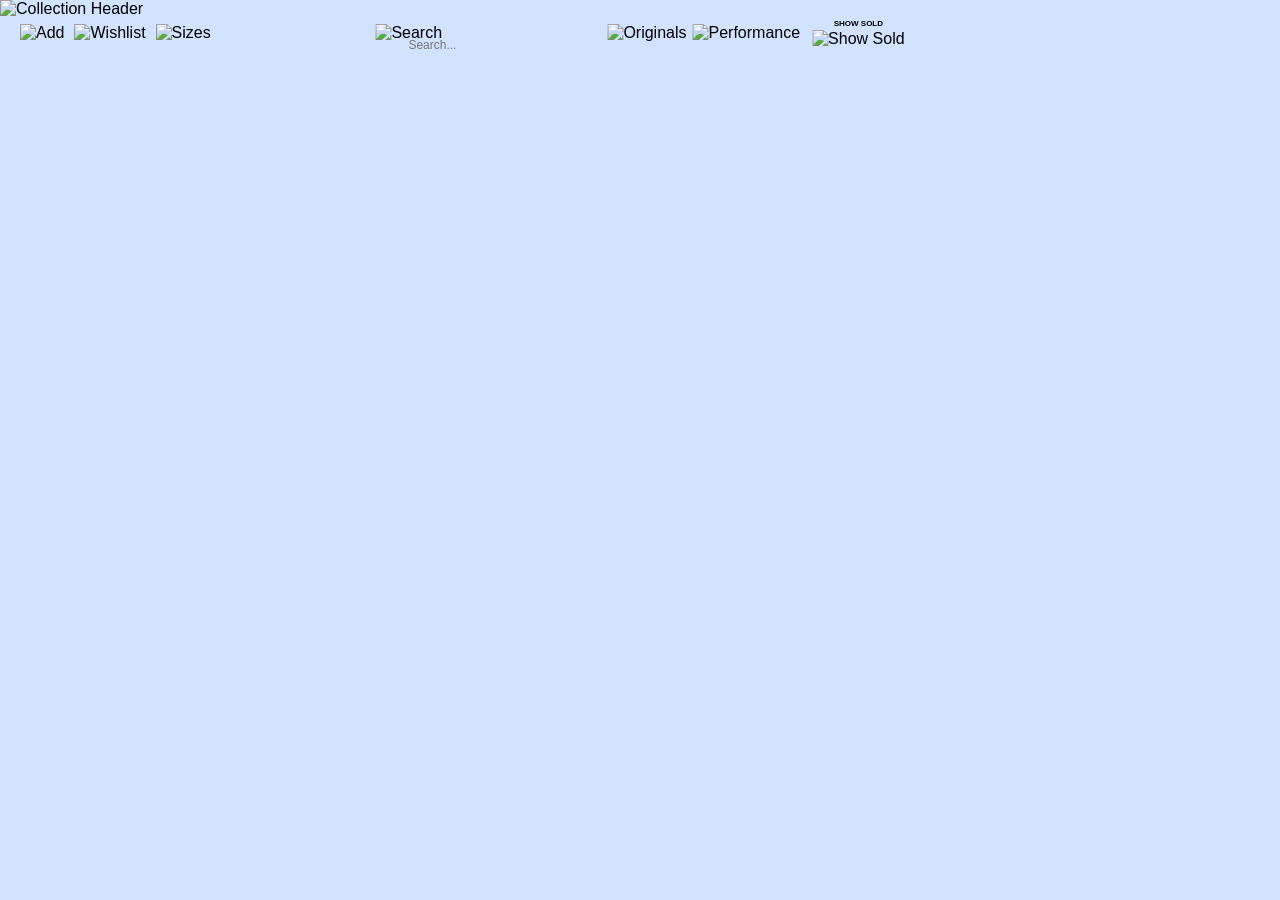
==== commit f102084a: "Update index.html" ====
--- a/index.html
+++ b/index.html
@@ -90,121 +90,122 @@
 
   <!-- Modal Popup -->
   <div class="modal-bg" id="modalBg" onclick="handleBackdropClick(event)">
-    <div class="modal modal-collect" id="modalCard">
+  <div class="modal modal-collect" id="modalCard">
+    
+    <!-- HEADER BANNER -->
+    <div class="modal-header-banner">
+      <img id="modalHeaderImg" src="" alt="Header">
+    </div>
+
+    <!-- UPLOAD & TOP FIELDS -->
+    <div class="upload-section">
+      <div class="upload-btn" id="uploadPreview" onclick="document.getElementById('mImageFile').click()" style="background-image: url('');"></div>
+      <input type="file" id="mImageFile" accept="image/*" style="display:none;" onchange="handleImage(this)">
       
-      <div class="modal-header-banner">
-        <img id="modalHeaderImg" src="https://lh3.googleusercontent.com/d/1gmPYQ6Regt_LEtvqxmYXH6gj2A0O2zVm" alt="Header Banner">
-      </div>
-
-      <!-- UPLOAD ELEMENT -->
-      <div class="upload-section">
-        <div class="upload-btn" id="uploadPreview" onclick="document.getElementById('fileInput').click()"></div>
-        <input type="file" id="fileInput" style="display:none;" onchange="handleImage(this)">
-        
-        <div class="upload-right">
-          <div class="field-group">
-            <label for="mArticle">Article number</label>
-            <div class="art-input">
-              <img src="https://lh3.googleusercontent.com/d/1k2UAsx1wDDB_nzxmmHjxAotoMZ5BQft1" alt="a#">
-              <input type="text" id="mArticle" placeholder="Article number" oninput="markFormDirty()">
-            </div>
-          </div>
-
-          <div class="brand-toggle">
-            <img id="imgOrigToggle" src="https://lh3.googleusercontent.com/d/152SiPw7Y39y_jeMaTdTZLXFkgR_Zu4cn" onclick="selectBrand('originals')" alt="Originals">
-            <img id="imgPerfToggle" src="https://lh3.googleusercontent.com/d/1wEklPrdEZ3GHbNw2ejwfYwx1nBnRxhny" onclick="selectBrand('performance')" alt="Performance">
-          </div>
-
-          <div class="field-group">
-            <label for="mCategory">Category</label>
-            <input type="text" id="mCategory" placeholder="Category" list="categorySuggestions" oninput="markFormDirty()">
-          </div>
-        </div>
-      </div>
-
-      <!-- INFORMATION ELEMENT -->
-      <div class="info-element-wrapper">
-        <div class="field-group">
-          <label for="mName">Name</label>
-          <input type="text" id="mName" placeholder="Item name" oninput="markFormDirty()">
-        </div>
-
-        <div class="three-cols">
-          <div class="field-group" style="flex: 1;">
-            <label for="mSize">Size</label>
-            <input type="text" id="mSize" placeholder="Size" oninput="markFormDirty()">
-          </div>
-          <div class="field-group" style="flex: 1;">
-            <label for="mMadeIn">Made in</label>
-            <input type="text" id="mMadeIn" placeholder="Country" oninput="markFormDirty()">
-          </div>
-          <div class="field-group" style="flex: 1;">
-            <label for="mProduced">Production time</label>
-            <div class="icon-input-row">
-              <img src="https://lh3.googleusercontent.com/d/1C0naWRde39PV2fVvuN8VCmBBYK2Z_JGV" class="field-icon" alt="prod">
-              <input type="text" id="mProduced" placeholder="MM/YY" oninput="markFormDirty()">
-            </div>
-          </div>
-        </div>
-      </div>
-
-      <!-- PRICE & MATERIALS ELEMENT -->
-      <div class="price-section">
-        <div class="materials-column">
-          <div class="field-group">
-            <label for="mMaterial">Materials</label>
-            <textarea id="mMaterial" placeholder="Materials..." oninput="markFormDirty()"></textarea>
-          </div>
-          <div class="field-group">
-            <label for="mLining">Lining</label>
-            <textarea id="mLining" placeholder="Lining..." oninput="markFormDirty()"></textarea>
-          </div>
-        </div>
-
-        <div class="price-right">
-          <div class="field-group">
-            <label for="mPurchasePrice">Purchase price</label>
-            <div class="icon-input-row">
-              <img src="https://lh3.googleusercontent.com/d/161MpMU1eBg3tkn6EEyzR8lCPmTur-SOY" class="field-icon" alt="purchase">
-              <input type="text" id="mPurchasePrice" placeholder="0,00 kr." oninput="markFormDirty()">
-            </div>
-          </div>
-
-          <!-- RESELLING / LISTED / SOLD ROW -->
-          <div class="reselling-sold-container">
-            <div class="resell-toggle-btn" onclick="toggleResellingState()">
-              <img id="btnReselling" src="https://lh3.googleusercontent.com/d/1ZgqEp1y0HhGzAgEuo3k7wsO649HFDkkq" alt="Reselling">
-              <span id="txtReselling" class="status-text">Reselling?</span>
-            </div>
-
-            <div class="sold-toggle-btn dimmed" id="soldToggleWrapper" onclick="toggleSoldState()">
-              <img id="btnSold" src="https://lh3.googleusercontent.com/d/1qrY7_DlZXQsGCG4XxSvVPB6sGR-SUigi" alt="Sold">
-              <span id="txtSold" class="status-text">SOLD?</span>
-            </div>
-          </div>
-
-          <!-- SALE PRICE FIELD -->
-          <div class="field-group sale-price-group dimmed" id="salePriceGroup">
-            <div class="icon-input-row">
-              <img src="https://lh3.googleusercontent.com/d/1AL23h0itXKmbWh_P4v_PL-J-AiXC1Nax" class="field-icon" alt="sale">
-              <input type="text" id="mSalePrice" placeholder="Sold for..." disabled oninput="markFormDirty()">
-            </div>
-          </div>
-        </div>
-      </div>
-
-      <!-- FOOTER ELEMENT -->
-      <div class="modal-footer">
-        <img src="https://lh3.googleusercontent.com/d/1bIswf5T_aL4D3FBBkKJzgrP2c3qv1aUp" class="footer-btn" onclick="closeModal()" alt="Cancel">
-        <div class="move-toggle-btn" onclick="toggleModalPageType()">
-          <img id="imgMoveBtn" src="https://lh3.googleusercontent.com/d/1XsICtNKjWCBHymS1GHLmU-zh8LCk0f5a" alt="Move">
-        </div>
-        <img src="https://lh3.googleusercontent.com/d/18Nxk5H4uAA2pAktW6TkC7l8WEpZVpvZT" class="footer-btn" onclick="saveData()" alt="Save">
-      </div>
-
-    </div>
-  </div>
-
+      <div class="upload-right">
+        <div class="field-group">
+          <label>Article number</label>
+          <div class="art-input">
+            <img src="https://lh3.googleusercontent.com/d/1k2UAsx1wDDB_nzxmmHjxAotoMZ5BQft1" alt="a#">
+            <input type="text" id="mArticle" placeholder="Article number" oninput="markFormDirty()">
+          </div>
+        </div>
+
+        <div class="brand-toggle">
+          <img id="imgOrigToggle" src="" onclick="selectBrand('originals')" alt="Originals">
+          <img id="imgPerfToggle" src="" onclick="selectBrand('performance')" alt="Performance">
+        </div>
+
+        <div class="field-group">
+          <label>Category</label>
+          <input type="text" id="mCategory" list="categorySuggestions" placeholder="Category" oninput="markFormDirty()">
+          <datalist id="categorySuggestions"></datalist>
+        </div>
+      </div>
+    </div>
+
+    <!-- NAME -->
+    <div class="field-group">
+      <label>Name</label>
+      <input type="text" id="mName" placeholder="Item name" oninput="markFormDirty()">
+    </div>
+
+    <!-- SIZE, MADE IN, PRODUCTION TIME -->
+    <div class="three-cols">
+      <div class="field-group" style="flex: 1;">
+        <label>Size</label>
+        <input type="text" id="mSize" placeholder="Size" oninput="markFormDirty()">
+      </div>
+      <div class="field-group" style="flex: 1;">
+        <label>Made in</label>
+        <input type="text" id="mMadeIn" placeholder="Country" oninput="markFormDirty()">
+      </div>
+      <div class="field-group" style="flex: 1.2;">
+        <label>Production time</label>
+        <div class="icon-input-row">
+          <img src="https://lh3.googleusercontent.com/d/1C0naWRde39PV2fVvuN8VCmBBYK2Z_JGV" class="field-icon" alt="prod">
+          <input type="text" id="mProduced" placeholder="MM/YY" oninput="markFormDirty()">
+        </div>
+      </div>
+    </div>
+
+    <!-- TO-KOLONNE SEKTION FOR MATERIALS, PURCHASE PRICE, RESELLING, LINING & SOLD FOR -->
+    <div class="form-grid-row">
+      <!-- VENSTRE KOLONNE: Materials & Lining -->
+      <div class="form-col-left">
+        <div class="field-group">
+          <label>Materials</label>
+          <textarea id="mMaterial" class="materials-textarea" placeholder="Materials..." oninput="markFormDirty()"></textarea>
+        </div>
+        <div class="field-group">
+          <label>Lining</label>
+          <textarea id="mLining" class="lining-textarea" placeholder="Lining..." oninput="markFormDirty()"></textarea>
+        </div>
+      </div>
+
+      <!-- HØJRE KOLONNE: Purchase price, Reselling/Sold, Sold for... -->
+      <div class="form-col-right">
+        <div class="field-group">
+          <label>Purchase price</label>
+          <div class="icon-input-row">
+            <img src="https://lh3.googleusercontent.com/d/161MpMU1eBg3tkn6EEyzR8lCPmTur-SOY" class="field-icon" alt="purchase">
+            <input type="text" id="mPurchasePrice" placeholder="0,00 kr." oninput="markFormDirty()">
+          </div>
+        </div>
+
+        <div class="reselling-sold-container">
+          <div class="resell-toggle-btn" onclick="toggleResellingState()">
+            <img id="btnReselling" src="https://lh3.googleusercontent.com/d/1ZgqEp1y0HhGzAgEuo3k7wsO649HFDkkq" alt="Resell">
+            <span class="status-text" id="txtReselling">Reselling?</span>
+          </div>
+          <div class="sold-toggle-btn dimmed" id="soldToggleWrapper" onclick="toggleSoldState()">
+            <img id="btnSold" src="https://lh3.googleusercontent.com/d/1qrY7_DlZXQsGCG4XxSvVPB6sGR-SUigi" alt="Sold">
+            <span class="status-text" id="txtSold">SOLD?</span>
+          </div>
+        </div>
+
+        <div class="field-group" id="salePriceGroup">
+          <label>Sold for ..</label>
+          <div class="icon-input-row">
+            <img src="https://lh3.googleusercontent.com/d/1AL23h0itXKmbWh_P4v_PL-J-AiXC1Nax" class="field-icon" alt="sale">
+            <input type="text" id="mSalePrice" class="sale-price-input" placeholder="Sold for..." disabled oninput="markFormDirty()">
+          </div>
+        </div>
+      </div>
+    </div>
+
+    <!-- FOOTER -->
+    <div class="modal-footer">
+      <img src="https://lh3.googleusercontent.com/d/1B65f2Et5kHbFkxHI8Q6cN3Uva6Ls0EKZ" class="footer-btn" onclick="closeModal()" alt="Cancel">
+      <div class="move-toggle-btn" onclick="toggleModalPageType()">
+        <img id="imgMoveBtn" src="" alt="Move to">
+      </div>
+      <img src="https://lh3.googleusercontent.com/d/19wTkumBvqWSzhakI3TRw6ACWI0jl2YCG" class="footer-btn" onclick="saveData()" alt="Save">
+    </div>
+
+  </div>
+</div>
+  
   <script src="app.js"></script>
 </body>
 </html>
--- a/style.css
+++ b/style.css
@@ -7,11 +7,6 @@
   font-family: 'AvantGarde LT Medium';
   src: local('AvantGarde LT Medium'), local('ITC Avant Garde Gothic Std Medium');
   font-weight: 500;
-}
-@font-face {
-  font-family: 'AvantGarde LT Medium';
-  src: local('AvantGarde LT Medium'), local('ITC Avant Garde Gothic Std Medium');
-  font-weight: normal;
 }
 
 html, body {
@@ -163,8 +158,9 @@
   -webkit-appearance: none;
 }
 
-/* MOBILE DROPDOWN */
-.mobile-foldout-trigger {
+/* MOBILE DROPDOWN & CATEGORY TRIGGER */
+.mobile-foldout-trigger,
+.mobile-cat-trigger {
   display: none;
   position: relative;
 }
@@ -202,16 +198,17 @@
 
 @media (max-width: 820px) {
   .desktop-menu-center { display: none !important; }
-  .mobile-foldout-trigger { display: block !important; }
-}
-
-/* SIZE DROPDOWN MENU OVERLAY (Kompakt med minimal padding) */
+  .mobile-foldout-trigger,
+  .mobile-cat-trigger { display: block !important; }
+}
+
+/* SIZE DROPDOWN MENU OVERLAY */
 .size-dropdown {
   position: absolute;
   top: 100%;
   left: 0;
   z-index: 150;
-  background: rgba(209, 227, 255, 0.55) !important;
+  background: rgba(209, 227, 255, 0.65) !important;
   backdrop-filter: blur(22px) saturate(190%) !important;
   -webkit-backdrop-filter: blur(22px) saturate(190%) !important;
   border: 1.5px solid rgba(42, 26, 111, 0.35);
@@ -219,11 +216,22 @@
   padding: 8px 10px;
   display: none;
   box-shadow: 0 16px 40px rgba(42, 26, 111, 0.18);
-  width: 330px;
-  max-width: 92vw;
-  max-height: 100%
+  width: 320px;
+  max-width: 95vw;
+  max-height: 80vh;
+  overflow-y: auto;
   box-sizing: border-box;
   margin-top: 4px;
+}
+
+@media (max-width: 600px) {
+  .size-dropdown {
+    left: 10px !important;
+    right: auto !important;
+    width: calc(100vw - 20px) !important;
+    max-width: calc(100vw - 20px) !important;
+    padding: 6px 8px !important;
+  }
 }
 
 .size-dropdown-top {
@@ -252,18 +260,20 @@
 .size-grid {
   display: grid;
   grid-template-columns: repeat(6, 1fr);
-  gap: 2px;
+  gap: 3px;
   padding: 0;
   box-sizing: border-box;
   width: 100%;
 }
 
 .size-grid-item {
-  width: 46px !important;
-  height: 46px !important;
+  width: 100% !important;
+  height: auto !important;
+  aspect-ratio: 1 / 1 !important;
   cursor: pointer;
   object-fit: contain;
   box-sizing: border-box;
+  display: block;
 }
 
 /* MAIN CONTENT LAYOUT */
@@ -295,14 +305,14 @@
 
 .item-grid {
   display: grid;
-  grid-template-columns: repeat(5, 1fr);
+  grid-template-columns: repeat(5, 1fr) !important;
   gap: 15px;
   width: 100%;
   box-sizing: border-box;
 }
 
-@media (max-width: 1024px) { .item-grid { grid-template-columns: repeat(4, 1fr); } }
-@media (max-width: 600px) { .item-grid { grid-template-columns: repeat(2, 1fr); } }
+@media (max-width: 1024px) { .item-grid { grid-template-columns: repeat(4, 1fr) !important; } }
+@media (max-width: 600px) { .item-grid { grid-template-columns: repeat(2, 1fr) !important; } }
 
 /* SIDEBAR ALFABET BOBLER */
 .alphabet-nav {
@@ -349,12 +359,29 @@
   font-family: 'AvantGarde LT Book', sans-serif;
   font-weight: bold;
   font-size: 14px;
-  color: #6C7CE7; /* Lysere lilla nuance */
-  -webkit-text-stroke: 0.4px #4834DF; /* Tynd streg */
+  color: #6C7CE7;
+  -webkit-text-stroke: 0.4px #4834DF;
+}
+
+.sidebar-close-btn {
+  background: rgba(255,255,255,0.7);
+  border-radius: 50%;
+  border: 1px solid #2F47B1;
+  color: #2F47B1;
+  font-family: 'AvantGarde LT Book', sans-serif;
+  font-weight: bold;
+  font-size: 14px;
 }
 
 @media (max-width: 600px) { 
-  .alphabet-nav { display: none; } 
+  .alphabet-nav { 
+    display: none; 
+    right: 10px;
+    z-index: 170;
+  } 
+  .alphabet-nav.mobile-active {
+    display: flex !important;
+  }
   .content-area { padding-right: 0; }
 }
 
@@ -381,10 +408,19 @@
   background-position: center;
 }
 
+.reselling-gray-overlay {
+  position: absolute;
+  top: 0; left: 0; right: 0; bottom: 0;
+  background: rgba(80, 80, 80, 0.40);
+  pointer-events: none;
+  z-index: 2;
+}
+
 .sold-overlay {
   position: absolute;
   top: 0; left: 0; right: 0; bottom: 0;
   background: url('https://lh3.googleusercontent.com/d/1aI-Sx4t3iTxtWBZ8tTBECgleesVGC5hX') no-repeat center/cover;
+  z-index: 2;
 }
 
 .size-badge-canvas {
@@ -402,6 +438,7 @@
   font-family: 'AvantGarde LT Book', sans-serif;
   font-weight: bold; 
   font-size: 11px;
+  z-index: 3;
 }
 
 .article-badge img { height: 10px; width: auto; display: block; margin: 0; }
@@ -495,7 +532,7 @@
   font-weight: bold;
 }
 
-/* POPUP MODAL DESIGN */
+/* POPUP MODAL DESIGN - 100% STRICT FLUGTNING UD FRA MOCKUP */
 .modal-bg {
   position: fixed;
   top: 0; left: 0; right: 0; bottom: 0;
@@ -511,17 +548,16 @@
 .modal {
   background: #ffffff;
   border-radius: 22px;
-  aspect-ratio: 381 / 558;
-  height: min(90vh, 650px);
-  width: auto;
+  width: 385px;
   max-width: 95vw;
   box-sizing: border-box;
   display: flex;
   flex-direction: column;
-  justify-content: space-between;
-  padding: 12px 16px 12px 16px;
+  padding: 10px 14px;
   box-shadow: 0 15px 35px rgba(0, 0, 0, 0.25);
   overflow: hidden;
+  gap: 5px;
+  height: auto !important;
 }
 
 .modal-collect {
@@ -540,11 +576,12 @@
 
 .modal-header-banner {
   width: 100%;
-  height: 16%;
+  height: 42px;
   display: flex;
   justify-content: center;
   align-items: center;
   flex-shrink: 0;
+  margin-bottom: 0px;
 }
 
 .modal-header-banner img {
@@ -565,35 +602,64 @@
   font-family: 'AvantGarde LT Book', sans-serif;
   font-size: 10px;
   font-weight: bold;
-}
-
-.modal input[type="text"], 
-.modal textarea {
-  width: 100% !important;
+  line-height: 1.1;
+}
+
+/* NØJAGTIG 25px HØJDE PÅ ALLE STANDARD INPUTS */
+.modal input[type="text"] {
+  width: 100% !important;
+  height: 25px !important;
   background-color: #E7EDFF !important;
   border: 1px solid #B1C3FF !important;
   border-radius: 6px !important;
-  padding: 3px 6px !important;
+  padding: 0 6px !important;
   box-sizing: border-box !important;
   font-family: 'AvantGarde LT Medium', sans-serif !important;
-  font-size: 10.5px !important;
+  font-size: 11px !important;
   color: #000 !important;
   outline: none !important;
 }
 
+.modal textarea {
+  width: 100% !important;
+  background-color: #E7EDFF !important;
+  border: 1px solid #B1C3FF !important;
+  border-radius: 6px !important;
+  padding: 4px 6px !important;
+  box-sizing: border-box !important;
+  font-family: 'AvantGarde LT Medium', sans-serif !important;
+  font-size: 11px !important;
+  color: #000 !important;
+  outline: none !important;
+  resize: none !important;
+}
+
+.icon-input-row {
+  display: flex !important;
+  align-items: center !important;
+  gap: 4px !important;
+  width: 100% !important;
+}
+
+.field-icon {
+  height: 16px !important;
+  width: auto !important;
+  object-fit: contain;
+  flex-shrink: 0;
+}
+
 .upload-section {
   display: flex !important;
   gap: 10px !important;
   align-items: stretch !important;
   width: 100% !important;
-  height: 29%;
+  height: 118px;
   flex-shrink: 0;
 }
 
 .upload-btn {
-  aspect-ratio: 1 / 1;
-  height: 100% !important;
-  width: auto !important;
+  width: 118px !important;
+  height: 118px !important;
   border-radius: 12px !important;
   background-size: cover !important;
   background-position: center !important;
@@ -628,7 +694,7 @@
   align-items: center !important;
   gap: 6px !important;
   width: 100% !important;
-  height: 42% !important;
+  height: 42px !important;
 }
 
 .brand-toggle img {
@@ -641,98 +707,164 @@
 .info-element-wrapper {
   display: flex;
   flex-direction: column;
-  justify-content: space-between;
-  height: 16.5%;
+  gap: 5px;
   flex-shrink: 0;
 }
 
 .three-cols {
   display: flex !important;
+  gap: 6px !important;
+}
+
+/* TO-KOLONNE STRUKTUR FOR PRÆCIS FLUGTNING (MATERIALS VS PURCHASE PRICE / RESELLING) */
+.form-grid-row {
+  display: flex !important;
+  gap: 10px !important;
+  width: 100% !important;
+  align-items: flex-start !important;
+  box-sizing: border-box !important;
+}
+
+.form-col-left {
+  flex: 1 !important;
+  display: flex !important;
+  flex-direction: column !important;
   gap: 5px !important;
-}
-
-.price-section {
-  display: flex !important;
-  gap: 10px !important;
-  align-items: stretch !important;
-  height: 19%;
-  flex-shrink: 0;
-}
-
-.price-section .field-group {
+  min-width: 0 !important;
+}
+
+.form-col-right {
+  flex: 1 !important;
   display: flex !important;
   flex-direction: column !important;
-  height: 100% !important;
+  gap: 5px !important;
+  min-width: 0 !important;
+}
+
+/* MATERIALS: Præcis højde (56px) så den matcher Purchase Price + Reselling rækken */
+.materials-textarea {
+  height: 56px !important;
   box-sizing: border-box !important;
-  flex: 1 !important;
-}
-
-.modal textarea#mMaterial {
-  resize: none !important;
-  height: 100% !important;
+}
+
+/* LINING & SOLD FOR: Præcis højde (25px) */
+.lining-textarea,
+.sale-price-input {
+  height: 25px !important;
   box-sizing: border-box !important;
 }
 
-.price-right {
-  display: flex !important;
-  flex-direction: column !important;
+.reselling-sold-container {
+  display: flex !important;
+  align-items: center !important;
   justify-content: space-between !important;
-  flex: 1 !important;
-  height: 100% !important;
+  gap: 4px !important;
+  height: 25px !important;
+  width: 100% !important;
   box-sizing: border-box !important;
 }
 
-.sale-price-group {
-  opacity: 0.4;
+.resell-toggle-btn, .sold-toggle-btn {
+  display: flex !important;
+  align-items: center !important;
+  gap: 3px !important;
+  cursor: pointer !important;
+  flex-shrink: 0 !important;
+}
+
+.resell-toggle-btn img, .sold-toggle-btn img {
+  height: 18px !important;
+  width: auto !important;
+  object-fit: contain;
+}
+
+.status-text {
+  font-family: 'AvantGarde LT Book', sans-serif;
+  font-weight: bold;
+  font-size: 11px;
+  color: #2F47B1;
+  white-space: nowrap;
+}
+
+.dimmed {
+  opacity: 0.35 !important;
+  pointer-events: none !important;
   transition: opacity 0.2s ease;
 }
 
-.sale-price-group.active {
-  opacity: 1;
-}
-
-.toggle-sold-row {
+/* FOOTER: MOVE TO (60PX) + CANCEL (20PX, w-resize) + SAVE (20PX, e-resize) */
+.modal-footer {
   display: flex !important;
   align-items: center !important;
-  cursor: pointer !important;
-  margin: 1px 0 !important;
-}
-
-.toggle-sold-row img {
-  height: 14px !important;
+  justify-content: space-between !important;
+  height: 60px !important;
+  width: 100% !important;
+  box-sizing: border-box !important;
+  padding: 0 !important;
+  margin-top: 4px !important;
+}
+
+.modal-footer > img.footer-btn:first-child {
+  height: 20px !important;
   width: auto !important;
+  object-fit: contain !important;
+  cursor: w-resize !important;
+  align-self: center !important;
+  flex-shrink: 0 !important;
+}
+
+.move-toggle-btn {
+  height: 60px !important;
+  display: flex !important;
+  align-items: center !important;
+  justify-content: center !important;
+  box-sizing: border-box !important;
+  margin: 0 3.8px !important;
+  flex-shrink: 0 !important;
+  cursor: ew-resize !important;
+}
+
+.move-toggle-btn img {
+  height: 60px !important;
+  width: auto !important;
+  object-fit: contain !important;
+  cursor: ew-resize !important;
   display: block !important;
 }
 
-/* MODAL FOOTER - KORREKTE PROPORTIONER FOR CANCEL, MOVE OG SAVE */
-.modal-footer {
-  display: flex !important;
-  justify-content: space-between !important;
-  align-items: center !important;
-  height: 11.5%;
-  gap: 8px !important;
-  flex-shrink: 0;
-}
-
-.footer-btn {
-  height: 20px !important; /* Genskaber original størrelse */
+.modal-footer > img.footer-btn:last-child {
+  height: 20px !important;
   width: auto !important;
-  cursor: pointer !important;
   object-fit: contain !important;
+  cursor: e-resize !important;
+  align-self: center !important;
   flex-shrink: 0 !important;
 }
 
-.move-toggle-btn {
-  flex: 1 !important;
-  display: flex !important;
-  justify-content: center !important;
-  align-items: center !important;
-  height: 100% !important;
-}
-
-.move-toggle-btn img {
-  height: 100% !important;
-  width: 100% !important;
-  object-fit: contain !important;
-  cursor: pointer !important;
-}
+/* SKALERING TIL MOBIL */
+@media (max-width: 480px) {
+  .modal {
+    padding: 8px 10px !important;
+    gap: 4px !important;
+  }
+  .upload-section {
+    height: 100px !important;
+  }
+  .upload-btn {
+    width: 100px !important;
+    height: 100px !important;
+  }
+  .materials-textarea {
+    height: 48px !important;
+  }
+  .modal-footer {
+    height: 48px !important;
+  }
+  .move-toggle-btn, .move-toggle-btn img {
+    height: 48px !important;
+  }
+  .modal-footer > img.footer-btn:first-child,
+  .modal-footer > img.footer-btn:last-child {
+    height: 16px !important;
+  }
+}
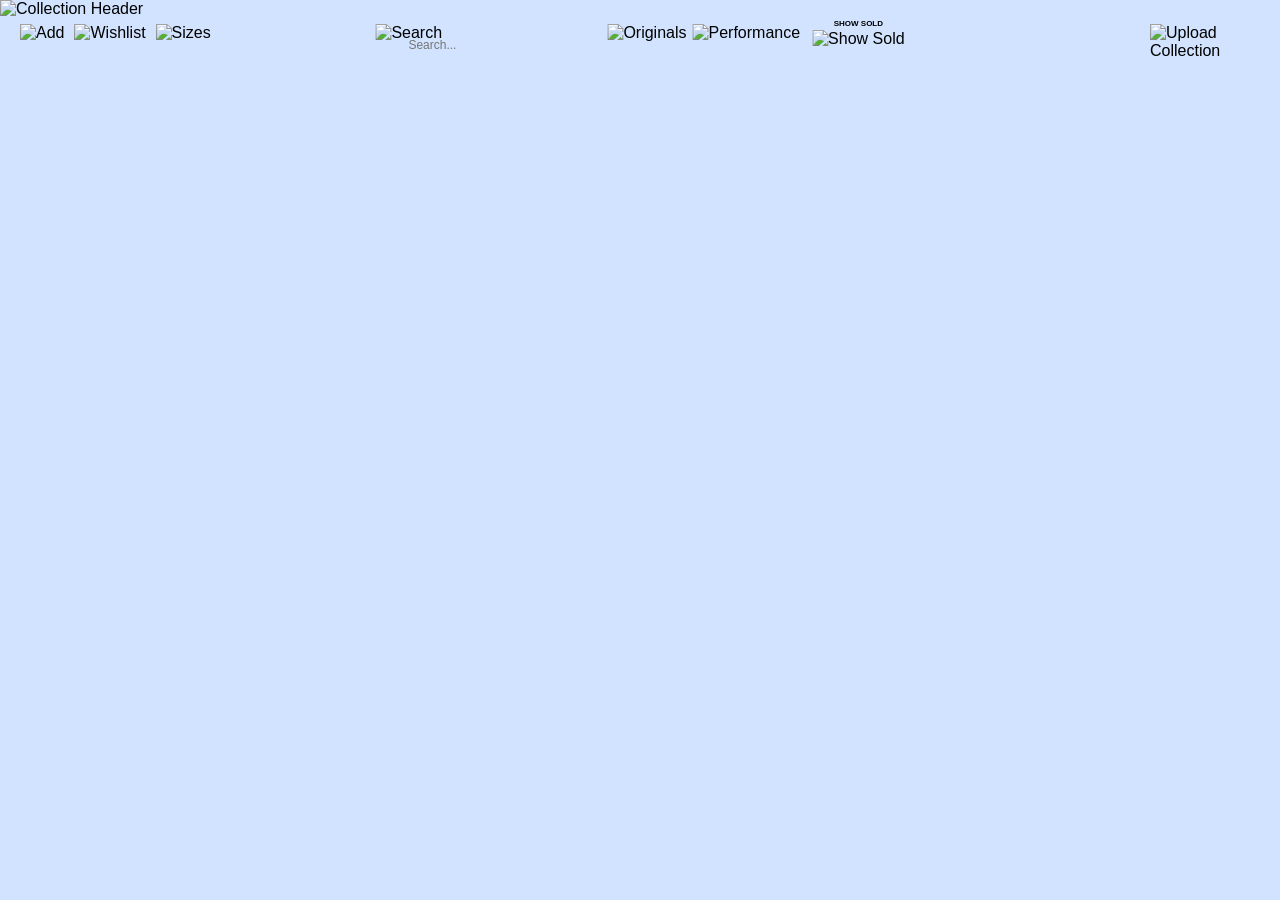
==== commit 94daf3b0: "Update index.html" ====
--- a/index.html
+++ b/index.html
@@ -51,6 +51,9 @@
       </div>
 
       <div class="menu-right">
+        <!-- Fast Upload Knap i Top Menu -->
+        <img src="https://lh3.googleusercontent.com/d/1dSzvU0Ee7ip3oyLtdoZXjoco9hVLFdXE" class="menu-item" onclick="openModal('collect')" alt="Upload Collection">
+
         <!-- Mobile Dropdown Fold Out Button -->
         <div class="mobile-foldout-trigger" onclick="toggleMobileDropdown(event)">
           <img src="https://lh3.googleusercontent.com/d/12kTHcKnkMJSGLnuDeuSdsu1NO1W1ZXpP" class="menu-item" alt="Menu">
@@ -92,6 +95,9 @@
   <div class="modal-bg" id="modalBg" onclick="handleBackdropClick(event)">
   <div class="modal modal-collect" id="modalCard">
     
+    <!-- DELETE KNAP (Vises kun ved redigering) -->
+    <img id="modalDeleteBtn" class="modal-delete-btn" src="https://lh3.googleusercontent.com/d/1r0y842sTWWQOpZKh11N1tYA1IK4D_9jR" onclick="deleteItem()" alt="Delete" style="display: none;">
+
     <!-- HEADER BANNER -->
     <div class="modal-header-banner">
       <img id="modalHeaderImg" src="" alt="Header">
@@ -180,7 +186,7 @@
           </div>
           <div class="sold-toggle-btn dimmed" id="soldToggleWrapper" onclick="toggleSoldState()">
             <img id="btnSold" src="https://lh3.googleusercontent.com/d/1qrY7_DlZXQsGCG4XxSvVPB6sGR-SUigi" alt="Sold">
-            <span class="status-text" id="txtSold">SOLD?</span>
+            <span class="status-text" id="txtSold">Sold?</span>
           </div>
         </div>
 
@@ -188,7 +194,7 @@
           <label>Sold for ..</label>
           <div class="icon-input-row">
             <img src="https://lh3.googleusercontent.com/d/1AL23h0itXKmbWh_P4v_PL-J-AiXC1Nax" class="field-icon" alt="sale">
-            <input type="text" id="mSalePrice" class="sale-price-input" placeholder="Sold for..." disabled oninput="markFormDirty()">
+            <input type="text" id="mSalePrice" class="sale-price-input" placeholder="00,00 kr." disabled oninput="markFormDirty()">
           </div>
         </div>
       </div>
@@ -196,11 +202,11 @@
 
     <!-- FOOTER -->
     <div class="modal-footer">
-      <img src="https://lh3.googleusercontent.com/d/1B65f2Et5kHbFkxHI8Q6cN3Uva6Ls0EKZ" class="footer-btn" onclick="closeModal()" alt="Cancel">
+      <img src="https://lh3.googleusercontent.com/d/1ezJe2_NICuZT07YFN_1pRIQC8yiWAOHc" class="footer-btn" onclick="closeModal()" alt="Cancel">
       <div class="move-toggle-btn" onclick="toggleModalPageType()">
         <img id="imgMoveBtn" src="" alt="Move to">
       </div>
-      <img src="https://lh3.googleusercontent.com/d/19wTkumBvqWSzhakI3TRw6ACWI0jl2YCG" class="footer-btn" onclick="saveData()" alt="Save">
+      <img src="https://lh3.googleusercontent.com/d/1AjppabQ9us5pA44AK5LGZdV9MJ1YDXrC" class="footer-btn" onclick="saveData()" alt="Save">
     </div>
 
   </div>
--- a/style.css
+++ b/style.css
@@ -169,7 +169,7 @@
   position: absolute;
   top: 100%;
   right: 0;
-  z-index: 160;
+  z-index: 150;
   background: rgba(209, 227, 255, 0.85) !important;
   backdrop-filter: blur(22px) saturate(190%) !important;
   -webkit-backdrop-filter: blur(22px) saturate(190%) !important;
@@ -207,7 +207,7 @@
   position: absolute;
   top: 100%;
   left: 0;
-  z-index: 150;
+  z-index: 9999 !important;
   background: rgba(209, 227, 255, 0.65) !important;
   backdrop-filter: blur(22px) saturate(190%) !important;
   -webkit-backdrop-filter: blur(22px) saturate(190%) !important;
@@ -226,11 +226,14 @@
 
 @media (max-width: 600px) {
   .size-dropdown {
-    left: 10px !important;
-    right: auto !important;
-    width: calc(100vw - 20px) !important;
-    max-width: calc(100vw - 20px) !important;
-    padding: 6px 8px !important;
+    position: fixed !important;
+    top: 50% !important;
+    left: 50% !important;
+    transform: translate(-50%, -50%) !important;
+    width: 92vw !important;
+    max-width: 92vw !important;
+    max-height: 75vh !important;
+    z-index: 99999 !important;
   }
 }
 
@@ -309,6 +312,24 @@
   gap: 15px;
   width: 100%;
   box-sizing: border-box;
+}
+
+.continuous-grid {
+  align-items: end;
+  row-gap: 24px;
+}
+
+.category-first-item {
+  scroll-margin-top: 75px;
+}
+
+.inline-category-title {
+  font-family: 'AvantGarde LT Book', sans-serif;
+  font-weight: bold;
+  font-size: 24px;
+  margin: 12px 0 10px 0;
+  line-height: 1.1;
+  white-space: nowrap;
 }
 
 @media (max-width: 1024px) { .item-grid { grid-template-columns: repeat(4, 1fr) !important; } }
@@ -389,6 +410,7 @@
 .item-card {
   display: flex;
   flex-direction: column;
+  justify-content: flex-end;
   cursor: pointer;
   width: 100% !important;
   max-width: 100% !important;
@@ -532,7 +554,7 @@
   font-weight: bold;
 }
 
-/* POPUP MODAL DESIGN - 100% STRICT FLUGTNING UD FRA MOCKUP */
+/* POPUP MODAL DESIGN - 100% FASTLÅST OG PRÆCIS */
 .modal-bg {
   position: fixed;
   top: 0; left: 0; right: 0; bottom: 0;
@@ -553,10 +575,10 @@
   box-sizing: border-box;
   display: flex;
   flex-direction: column;
-  padding: 10px 14px;
+  padding: 12px 16px;
   box-shadow: 0 15px 35px rgba(0, 0, 0, 0.25);
   overflow: hidden;
-  gap: 5px;
+  gap: 6px;
   height: auto !important;
 }
 
@@ -574,21 +596,23 @@
   background-clip: padding-box, border-box;
 }
 
+/* HEADER BANNER: Tvinger den til at være stor og høj uden at mases */
 .modal-header-banner {
   width: 100%;
-  height: 42px;
-  display: flex;
-  justify-content: center;
-  align-items: center;
-  flex-shrink: 0;
-  margin-bottom: 0px;
+  height: 100px !important;
+  display: flex !important;
+  justify-content: center !important;
+  align-items: center !important;
+  flex-shrink: 0 !important;
+  margin-bottom: 2px !important;
 }
 
 .modal-header-banner img {
-  height: 100%;
-  width: auto;
-  max-width: 100%;
-  object-fit: contain;
+  height: 100px !important;
+  width: auto !important;
+  max-width: 100% !important;
+  object-fit: contain !important;
+  display: block !important;
 }
 
 .field-group {
@@ -653,13 +677,13 @@
   gap: 10px !important;
   align-items: stretch !important;
   width: 100% !important;
-  height: 118px;
+  height: 150px;
   flex-shrink: 0;
 }
 
 .upload-btn {
-  width: 118px !important;
-  height: 118px !important;
+  width: 150px !important;
+  height: 150px !important;
   border-radius: 12px !important;
   background-size: cover !important;
   background-position: center !important;
@@ -688,26 +712,30 @@
   width: auto !important;
 }
 
+/* BRAND TOGGLE: Fastlåst højde og bredde, så de ikke krymper */
 .brand-toggle {
   display: flex !important;
   justify-content: space-between !important;
   align-items: center !important;
   gap: 6px !important;
   width: 100% !important;
-  height: 42px !important;
+  height: 78px !important;
+  flex-shrink: 0 !important;
 }
 
 .brand-toggle img {
-  height: 100% !important;
-  width: 48% !important;
+  height: 78px !important;
+  width: auto !important;
+  max-width: 48% !important;
   cursor: pointer !important;
   object-fit: contain !important;
+  display: block !important;
 }
 
 .info-element-wrapper {
   display: flex;
   flex-direction: column;
-  gap: 5px;
+  gap: 6px;
   flex-shrink: 0;
 }
 
@@ -716,7 +744,7 @@
   gap: 6px !important;
 }
 
-/* TO-KOLONNE STRUKTUR FOR PRÆCIS FLUGTNING (MATERIALS VS PURCHASE PRICE / RESELLING) */
+/* TO-KOLONNE STRUKTUR FOR PRÆCIS FLUGTNING */
 .form-grid-row {
   display: flex !important;
   gap: 10px !important;
@@ -729,7 +757,7 @@
   flex: 1 !important;
   display: flex !important;
   flex-direction: column !important;
-  gap: 5px !important;
+  gap: 9px !important;
   min-width: 0 !important;
 }
 
@@ -737,18 +765,22 @@
   flex: 1 !important;
   display: flex !important;
   flex-direction: column !important;
-  gap: 5px !important;
+  gap: 6px !important;
   min-width: 0 !important;
 }
 
-/* MATERIALS: Præcis højde (56px) så den matcher Purchase Price + Reselling rækken */
+/* MATERIALS: Præcis højde (56px) */
 .materials-textarea {
   height: 56px !important;
   box-sizing: border-box !important;
 }
 
 /* LINING & SOLD FOR: Præcis højde (25px) */
-.lining-textarea,
+.lining-textarea {
+  height: 25px !important;
+  box-sizing: border-box !important;
+}
+
 .sale-price-input {
   height: 25px !important;
   box-sizing: border-box !important;
@@ -758,15 +790,15 @@
   display: flex !important;
   align-items: center !important;
   justify-content: space-between !important;
+  margin-top: 3px;
   gap: 4px !important;
   height: 25px !important;
   width: 100% !important;
   box-sizing: border-box !important;
 }
-
 .resell-toggle-btn, .sold-toggle-btn {
   display: flex !important;
-  align-items: center !important;
+  align-items: flex-end !important;
   gap: 3px !important;
   cursor: pointer !important;
   flex-shrink: 0 !important;
@@ -784,6 +816,8 @@
   font-size: 11px;
   color: #2F47B1;
   white-space: nowrap;
+  line-height: 1;
+  margin-bottom: -2px;
 }
 
 .dimmed {
@@ -792,7 +826,7 @@
   transition: opacity 0.2s ease;
 }
 
-/* FOOTER: MOVE TO (60PX) + CANCEL (20PX, w-resize) + SAVE (20PX, e-resize) */
+/* FOOTER: FASTLÅSTE HØJDER OG DE RIGTIGE BILLED-ID'ER TIL CANCEL OG SAVE */
 .modal-footer {
   display: flex !important;
   align-items: center !important;
@@ -801,18 +835,23 @@
   width: 100% !important;
   box-sizing: border-box !important;
   padding: 0 !important;
-  margin-top: 4px !important;
-}
-
+  margin-top: 6px !important;
+  flex-shrink: 0 !important;
+}
+
+/* Cancel: Skaleret op i højde og max-width */
 .modal-footer > img.footer-btn:first-child {
-  height: 20px !important;
-  width: auto !important;
+  height: 32px !important;
+  width: auto !important;
+  max-width: 38% !important;
   object-fit: contain !important;
   cursor: w-resize !important;
   align-self: center !important;
   flex-shrink: 0 !important;
-}
-
+  display: block !important;
+}
+
+/* Move to..: 60px højde og ew-resize cursor */
 .move-toggle-btn {
   height: 60px !important;
   display: flex !important;
@@ -827,44 +866,31 @@
 .move-toggle-btn img {
   height: 60px !important;
   width: auto !important;
+  max-width: 100% !important;
   object-fit: contain !important;
   cursor: ew-resize !important;
   display: block !important;
 }
 
+/* Save: Skaleret op i højde og max-width */
 .modal-footer > img.footer-btn:last-child {
-  height: 20px !important;
-  width: auto !important;
+  height: 32px !important;
+  width: auto !important;
+  max-width: 38% !important;
   object-fit: contain !important;
   cursor: e-resize !important;
   align-self: center !important;
   flex-shrink: 0 !important;
-}
-
-/* SKALERING TIL MOBIL */
+  display: block !important;
+}
+
+/* SKALERING TIL MOBIL (Renset for element-masning) */
 @media (max-width: 480px) {
   .modal {
-    padding: 8px 10px !important;
-    gap: 4px !important;
+    width: 100% !important;
+    max-width: 100% !important;
+    margin: 0 4px !important;
+    padding: 10px 12px !important;
+    box-sizing: border-box !important;
   }
-  .upload-section {
-    height: 100px !important;
-  }
-  .upload-btn {
-    width: 100px !important;
-    height: 100px !important;
-  }
-  .materials-textarea {
-    height: 48px !important;
-  }
-  .modal-footer {
-    height: 48px !important;
-  }
-  .move-toggle-btn, .move-toggle-btn img {
-    height: 48px !important;
-  }
-  .modal-footer > img.footer-btn:first-child,
-  .modal-footer > img.footer-btn:last-child {
-    height: 16px !important;
-  }
-}
+}
